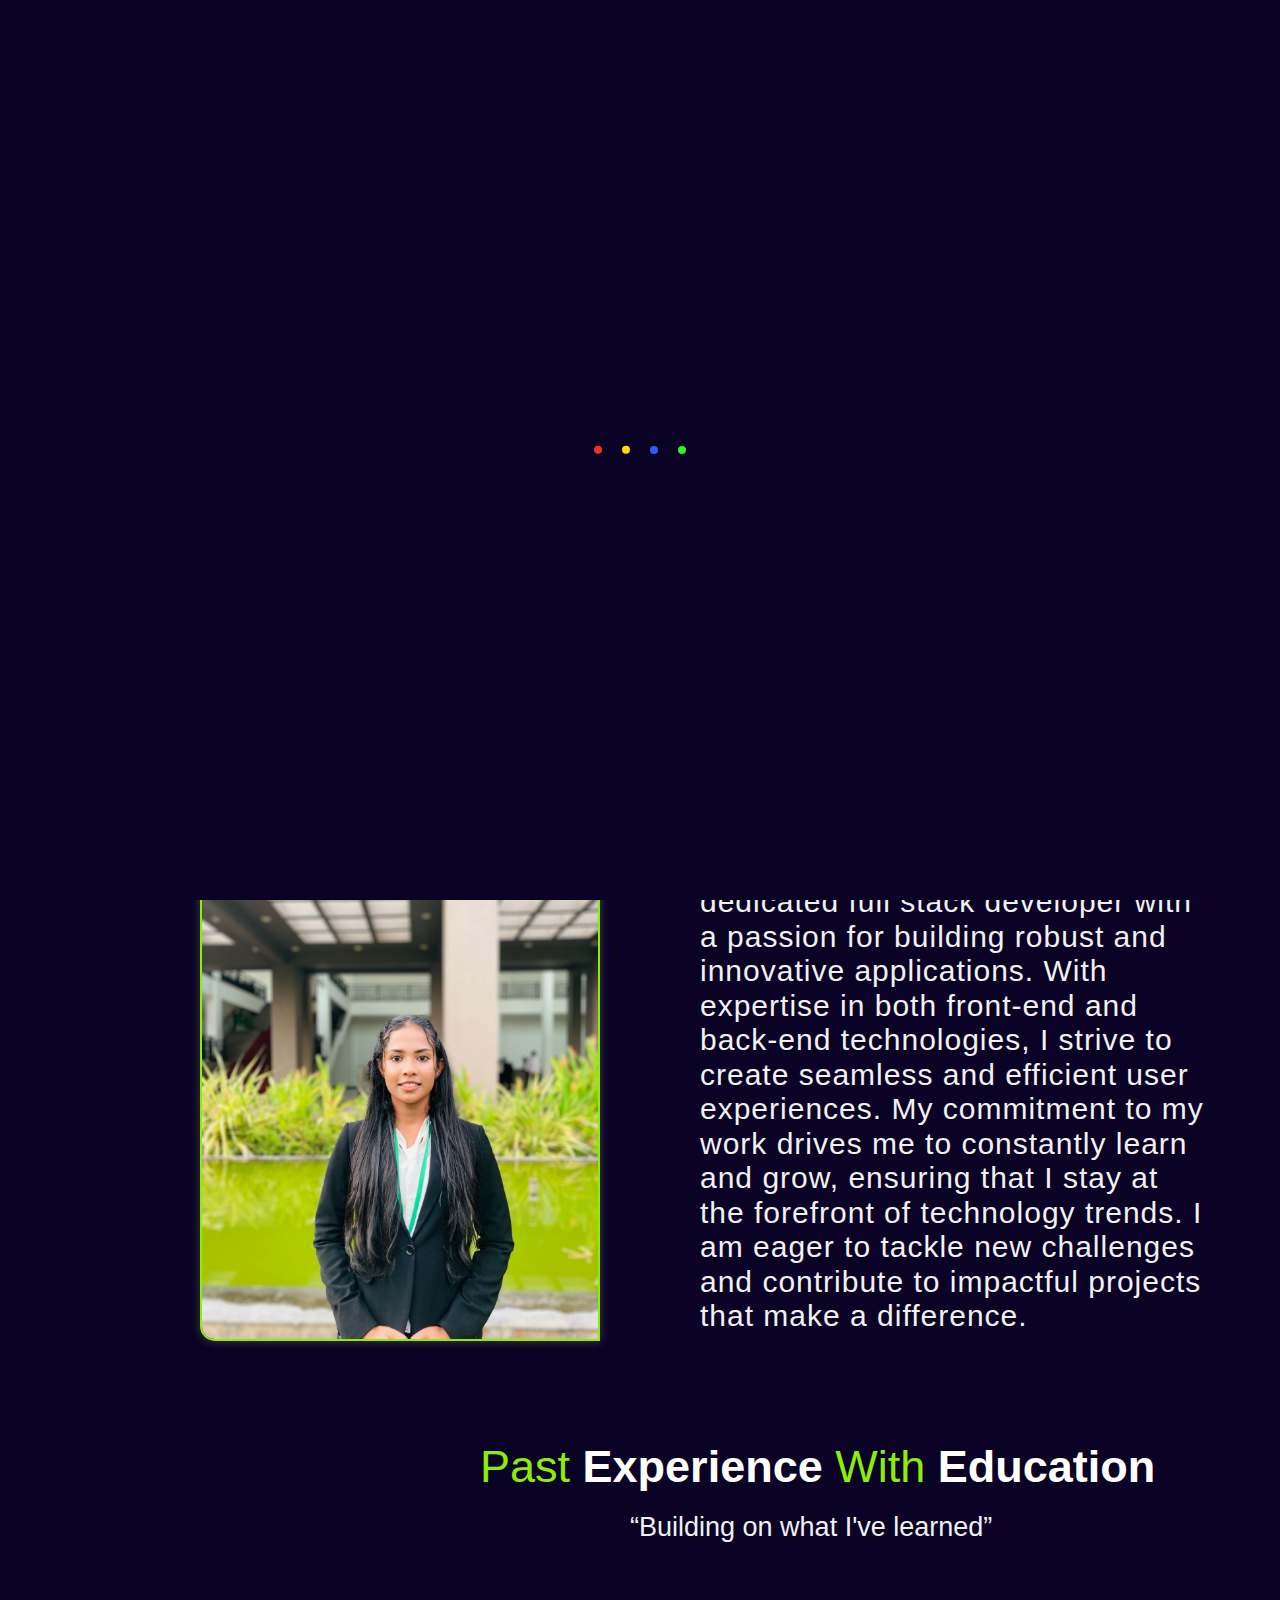
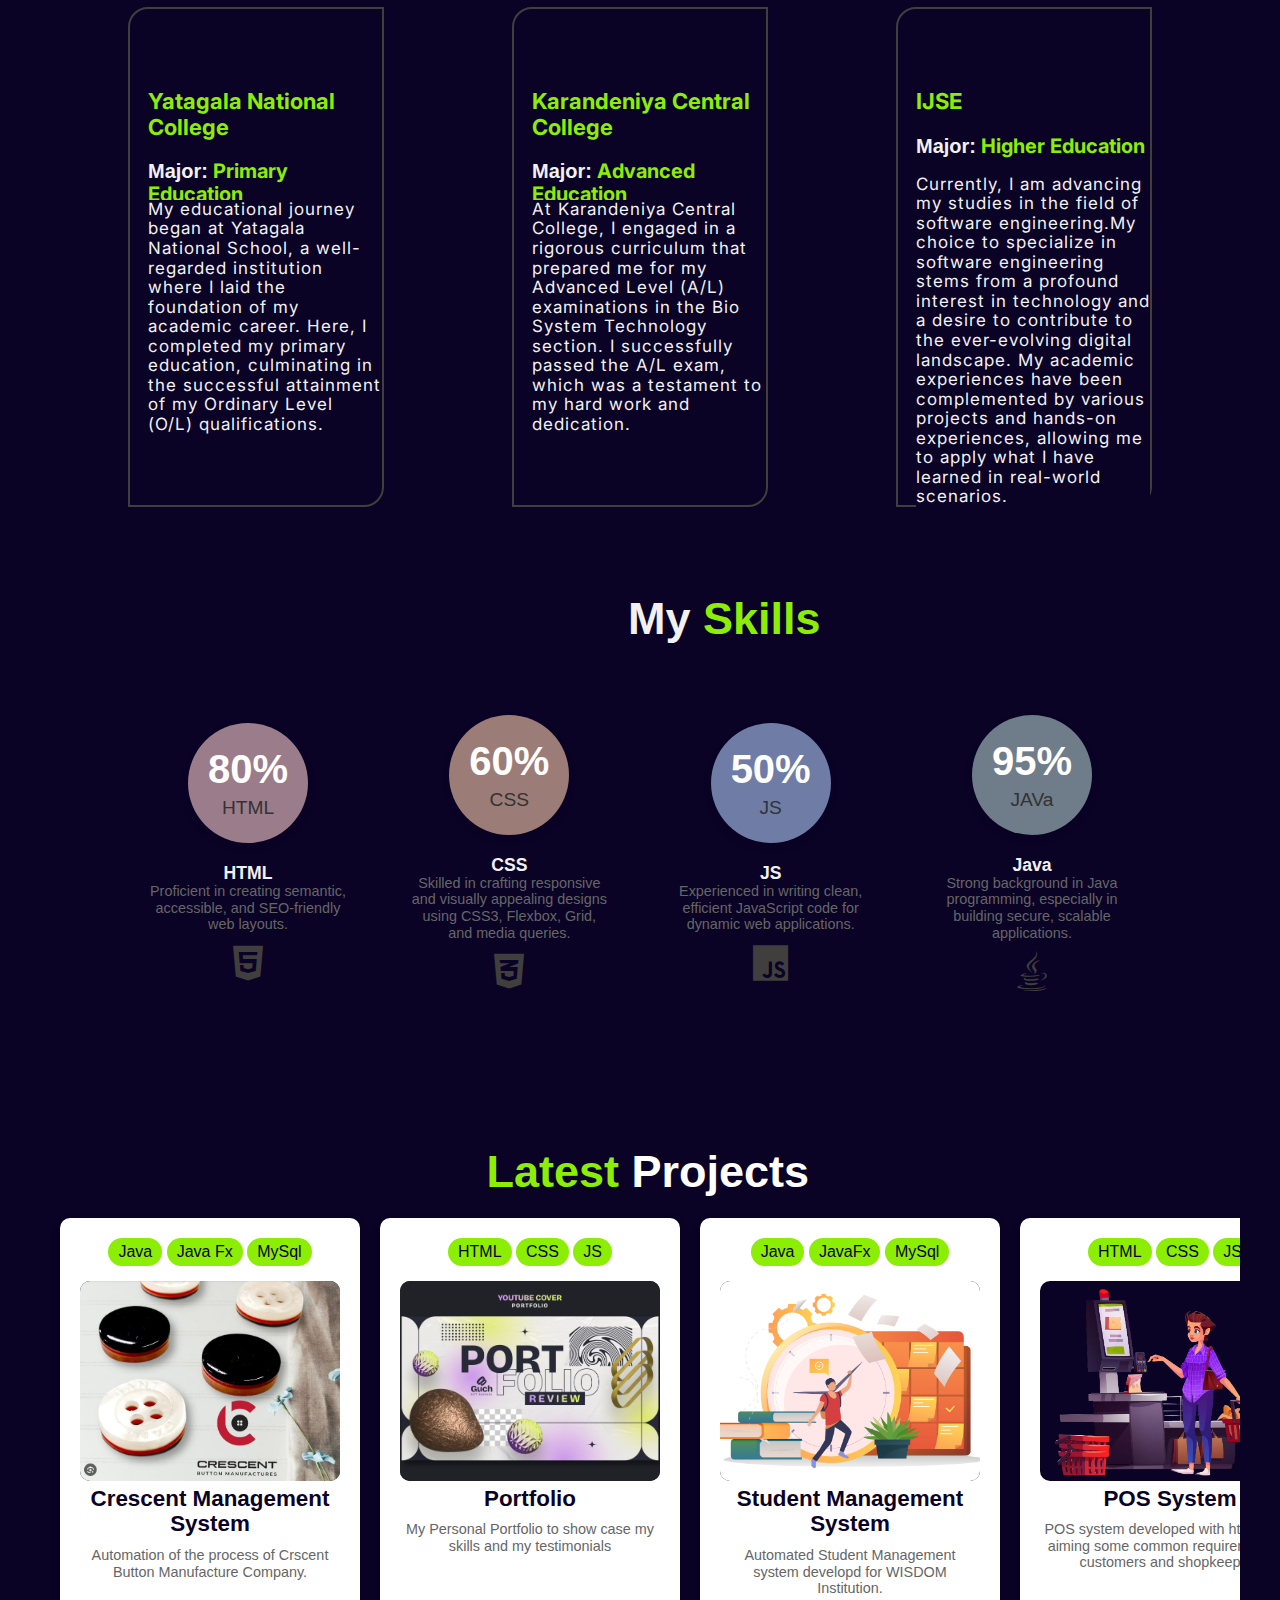
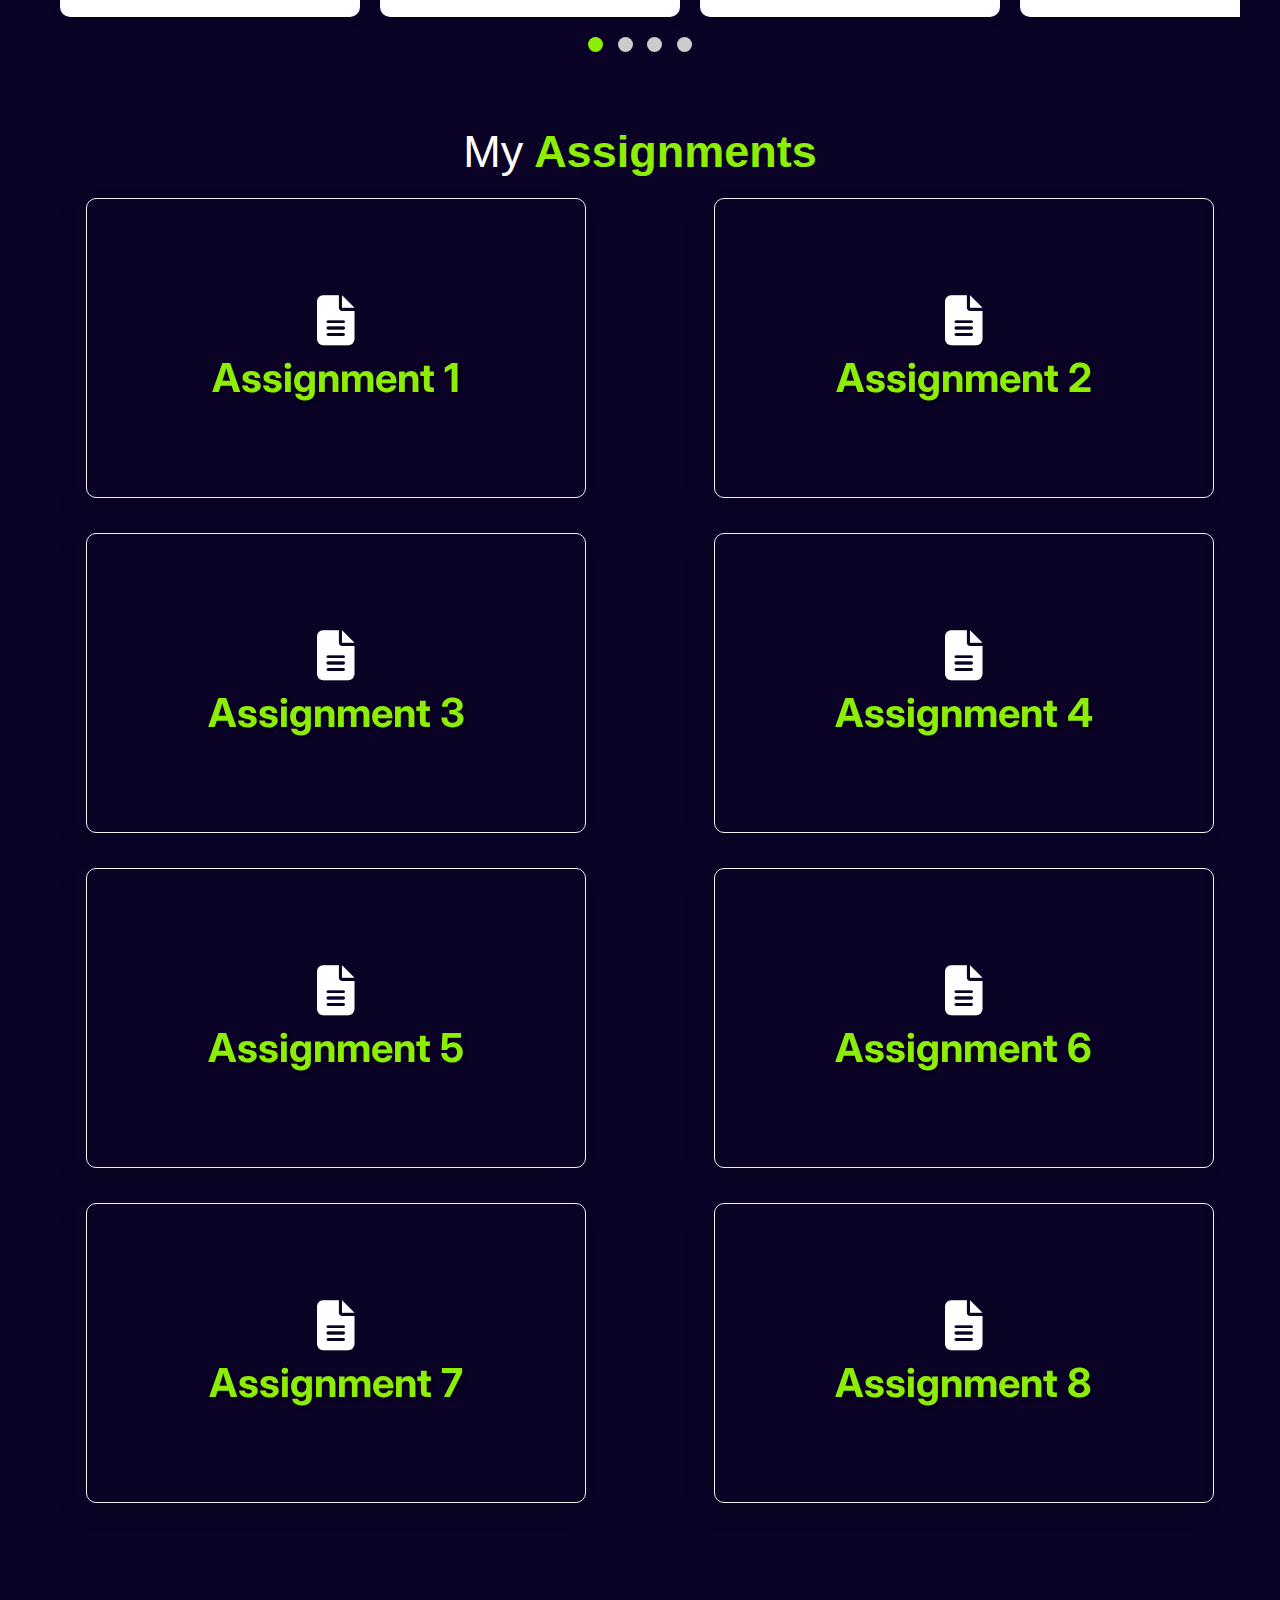
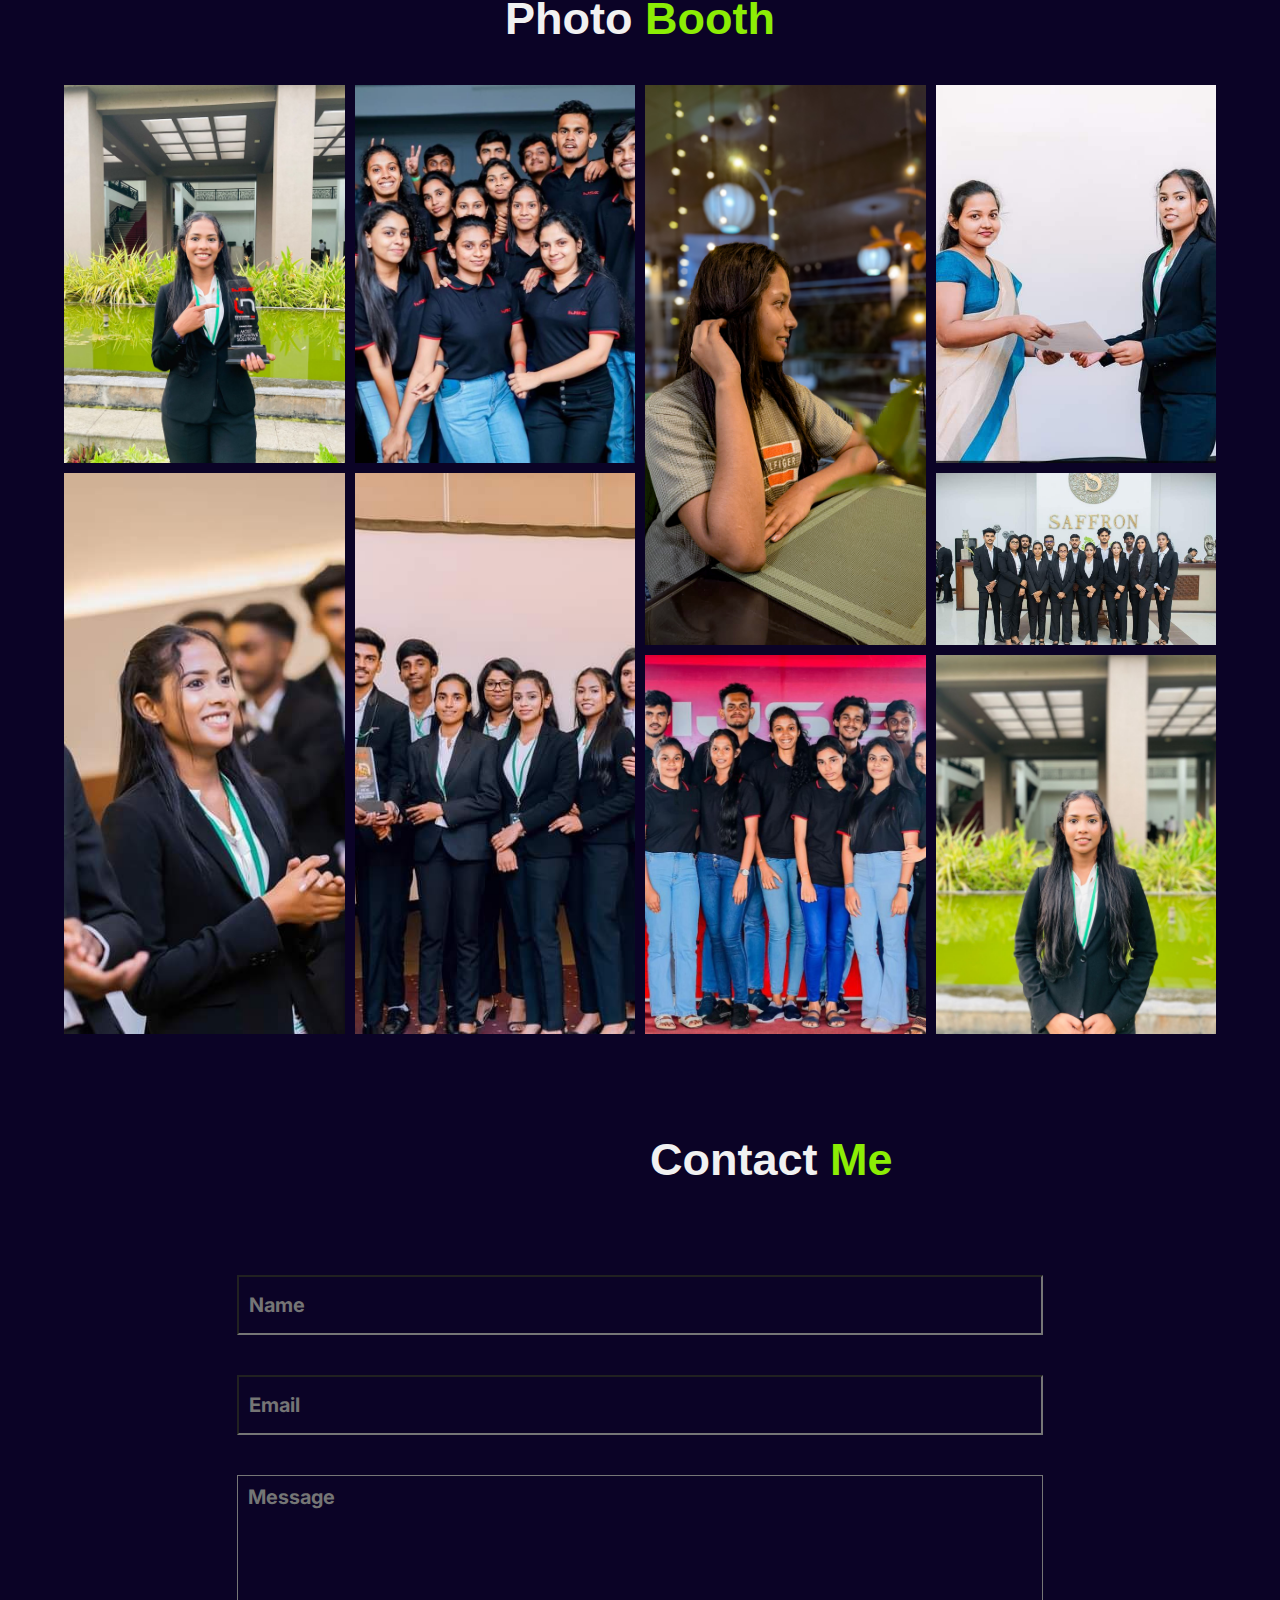
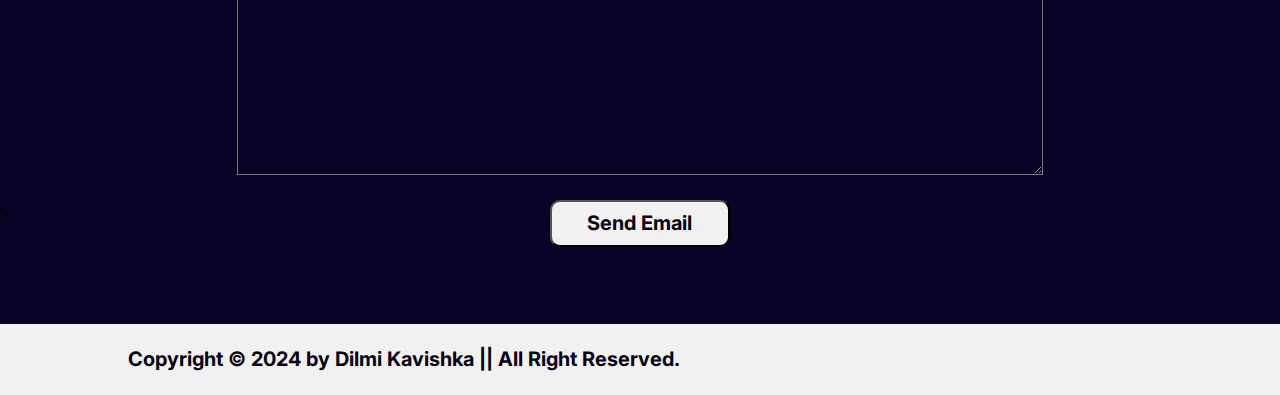
==== index.html @ 39e666c0 "Added to github link assignment 02 Assignment section" ====
<!DOCTYPE html>
<html lang="en">
<head>
    <meta charset="UTF-8">
    <title>Dilmi</title>
    <meta name="viewport" content="width=device-width, initial-scale=1.0">
    <meta name="theme-color" content="#333">
    <meta name="description" content="Portfolio">
    <meta name="keywords" content="Portfolio, dilmi, developer">
    <meta http-equiv="X-UA-Compatible" content="IE=edge">
    <link rel="stylesheet" href="./css/Style.css">
    <link rel="stylesheet" href="./css/Media.css">
    <link rel="stylesheet" href="./css/loader.css">
    <link rel="stylesheet" href="./css/normalize.css">
    <link href="https://unpkg.com/aos@2.3.1/dist/aos.css" rel="stylesheet">
    <link href="https://fonts.googleapis.com/css2?family=Inter:wght@400;700&display=swap" rel="stylesheet">
    <link rel="stylesheet" href="https://cdnjs.cloudflare.com/ajax/libs/font-awesome/6.4.2/css/all.min.css">
</head>
<body>

<div id="loader">

    <svg viewBox="0 0 240 240" height="240" width="240" class="pl">
        <circle
                stroke-linecap="round"
                stroke-dashoffset="-330"
                stroke-dasharray="0 660"
                stroke-width="20"
                stroke="#000"
                fill="none"
                r="105"
                cy="120"
                cx="120"
                class="pl__ring pl__ring--a"
        ></circle>
        <circle
                stroke-linecap="round"
                stroke-dashoffset="-110"
                stroke-dasharray="0 220"
                stroke-width="20"
                stroke="#000"
                fill="none"
                r="35"
                cy="120"
                cx="120"
                class="pl__ring pl__ring--b"
        ></circle>
        <circle
                stroke-linecap="round"
                stroke-dasharray="0 440"
                stroke-width="20"
                stroke="#000"
                fill="none"
                r="70"
                cy="120"
                cx="85"
                class="pl__ring pl__ring--c"
        ></circle>
        <circle
                stroke-linecap="round"
                stroke-dasharray="0 440"
                stroke-width="20"
                stroke="#000"
                fill="none"
                r="70"
                cy="120"
                cx="155"
                class="pl__ring pl__ring--d"
        ></circle>
    </svg>

</div>

<div class="content-wrapper" id="content-wrapper">
    <header>
        <i class="fas fa-bars hamburger" id="hamburger"></i>
        <div class="logo"><a href="#"><span>D</span>ilmi</a></div>
        <ul class="navList" id="navList">
            <li><a href="#hero">Home</a></li>
            <li><a href="#about">About me</a></li>
            <li><a href="#education">Education</a></li>
            <li><a href="#skills-section">Skills</a></li>
            <li><a href="#projects">Project</a></li>
            <li><a href="#assignments">Assignment</a></li>
            <li><a href="#gallery">Gallery</a></li>
            <li><a href="#contact">Contact me</a></li>
            <i class='bx bxs-moon' id="icon"></i>
        </ul>
    </header>

    <!--hero section-->
    <section id="hero">
        <div id="middleLineHero"></div>
        <h2 id="HeroStarter">Full Stack <span style="color: #F1F1F1">D</span>eveloper</h2>
        <p id="HeroPara">"Freelance Developer specializing in StandAlone,Web, Mobile, Design."</p>
        <p id="HeroPara3">Specializing in StandAlone,Web, Mobile, Design.</p>

        <p id="HeroPara2">Ux Ui Developer</p>
        <div id="HeroPicture">
            <img src="assets/image/pic1.jpg" id="imagefitHero">
        </div>
    </section>

    <!--about section-->
    <section id="about">
        <div id="aboutStarter">
            <h2>About <span id="bold-text">Me</span></h2>
        </div>
        <div id="aboutPicture">
            <img src="assets/image/pic1.jpg" alt="About Picture">
        </div>
        <div id="aboutParagraph">
            <p>It's me,<span style="color: #8CED05"> Dilmi Kavishka</span>, and I am a dedicated
                full stack developer with a passion for building
                robust and innovative applications. With expertise
                in both front-end and back-end technologies, I strive
                to create seamless and efficient user experiences.
                My commitment to my work drives me to constantly
                learn and grow, ensuring that I stay at the forefront
                of technology trends. I am eager to tackle new
                challenges and contribute to impactful projects
                that make a difference.</p>
        </div>
    </section>

    <!--education section-->
    <section id="education">
        <div id="educationStarter">
            <h2>
                <span class="educationTopic" style="color: #8ced05">Past</span>
                <span class="bounce">Experience</span>
                <span class="educationTopic" style="color: #8ced05">With</span>
                <span class="bounce">Education</span>
            </h2>
        </div>
        <div id="educationStarterDown"><h2 style="font-weight: lighter">“Building on what I've learned”</h2></div>


        <div id="containerEdu">
            <div class="EducationContainer">
                <h3 class="uniNameEdu">Yatagala National College</h3>
                <p  class="uniMajorEdu"><span class="uniMajorCat">Major:</span> Primary Education</p>
                <p  class="uniDescEdu">My educational journey began at Yatagala National School, a well-regarded institution where I laid the foundation of my academic career. Here, I completed my primary education, culminating in the successful attainment of my Ordinary Level (O/L) qualifications. </p>

            </div>
            <div class="EducationContainer">
                <h3 class="uniNameEdu">Karandeniya Central College</h3>
                <p  class="uniMajorEdu"><span class="uniMajorCat">Major:</span> Advanced Education</p>
                <p  class="uniDescEdu">At Karandeniya Central College, I engaged in a rigorous curriculum that prepared me for my Advanced Level (A/L) examinations in the Bio System Technology section. I successfully passed the A/L exam, which was a testament to my hard work and dedication.</p>

            </div>
            <div class="EducationContainer">
                <h3 class="uniNameEdu">IJSE</h3>
                <p  class="uniMajorEdu"><span class="uniMajorCat">Major:</span> Higher Education</p>
                <p  class="uniDescEdu">Currently, I am advancing my studies in the field of software engineering.My choice to specialize
                    in software engineering stems from a profound interest in technology and a desire to contribute to the ever-evolving digital landscape.
                    My academic experiences have been complemented by various projects and hands-on experiences, allowing me to apply what I have learned in real-world scenarios. </p>

            </div>
        </div>
    </section>

    <!--skills section-->
    <section id="skills-section">
        <div id="skillsStarter">
            <h2>My <span style="color: #8ced05">Skills</span></h2>
        </div>
        <div class="skills-container">
            <!-- Skill 1 -->
            <div class="skill-item">
                <div class="circle">
                    <span>80%</span>
                    <p>HTML</p>
                </div>
                <div class="skill-content">
                    <h4>HTML</h4>
                    <p>Proficient in creating semantic, accessible, and SEO-friendly web layouts.</p>
                    <i class="fa-brands fa-html5 html"></i>
                </div>
            </div>

            <!-- Skill 2 -->
            <div class="skill-item">
                <div class="circle">
                    <span>60%</span>
                    <p>CSS</p>
                </div>
                <div class="skill-content">
                    <h4>CSS</h4>
                    <p>Skilled in crafting responsive and visually appealing designs using CSS3, Flexbox, Grid, and media queries.</p>

                    <i class="fa-brands fa-css3-alt css"></i>
                </div>
            </div>

            <!-- Skill 3 -->
            <div class="skill-item">
                <div class="circle">
                    <span>50%</span>
                    <p>JS</p>
                </div>
                <div class="skill-content">
                    <h4>JS</h4>
                    <p>Experienced in writing clean, efficient JavaScript code for dynamic web applications.</p>

                    <i class="fa-brands fa-js jvs"></i>
                </div>
            </div>

            <!-- Skill 4 -->
            <div class="skill-item">
                <div class="circle">
                    <span>95%</span>
                    <p>JAVa</p>
                </div>
                <div class="skill-content">
                    <h4>Java</h4>
                    <p>Strong background in Java programming, especially in building secure, scalable applications.</p>
                    <i class="fa-brands fa-java java"></i>
                </div>
            </div>
        </div>
    </section>

    <!--project section-->
    <section id="projects">
        <div id="projectStarter">
            <h2>Latest <span>Projects</span></h2>
        </div>
        <div class="slider-container">
            <div class="slider">
                <div class="project-card">
                    <span class="tech-label">Java</span>
                    <span class="tech-label">Java Fx</span>
                    <span class="tech-label">MySql</span>
                    <img src="assets/image/Screenshot%202024-07-21%20020853.png" alt="Solstice Website" class="project-image">
                    <h3 class="project-title">Crescent Management System</h3>
                    <p class="project-description">Automation of the process of Crscent Button Manufacture Company.</p>
                    <a href="https://github.com/dilmikavishka/Final-project-convert-Layered.git"><i class="fa-solid fa-arrow-up-right-from-square project-link"></i></a>
                </div>
                <div class="project-card">
                    <span class="tech-label">HTML</span>
                    <span class="tech-label">CSS</span>
                    <span class="tech-label">JS</span>
                    <img src="assets/image/138231754_10355327.jpg" alt="Another Project" class="project-image">
                    <h3 class="project-title">Portfolio</h3>
                    <p class="project-description">My Personal Portfolio to show case my skills and my testimonials</p>
                    <a href="https://github.com/dilmikavishka/Portfolio.git"><i class="fa-solid fa-arrow-up-right-from-square project-link"></i></a>
                </div>
                <div class="project-card">
                    <span class="tech-label">Java</span>
                    <span class="tech-label">JavaFx</span>
                    <span class="tech-label">MySql</span>
                    <img src="assets/image/6163220_2538.jpg" alt="Another Project" class="project-image">
                    <h3 class="project-title">Student Management System</h3>
                    <p class="project-description">Automated Student Management system developd for WISDOM Institution.</p>
                    <a href="#"><i class="fa-solid fa-arrow-up-right-from-square project-link"></i></a>
                </div>
                <div class="project-card">
                    <span class="tech-label">HTML</span>
                    <span class="tech-label">CSS</span>
                    <span class="tech-label">JS</span>
                    <img src="assets/image/rb_30537.png" alt="Another Project" class="project-image">
                    <h3 class="project-title">POS System</h3>
                    <p class="project-description">POS system developed with html,css,js aiming some common requirements of customers and shopkeepers</p>
                    <a href="https://github.com/dilmikavishka/My-Pos-System.git"><i class="fa-solid fa-arrow-up-right-from-square project-link"></i></a>
                </div>
                <div class="project-card">
                    <span class="tech-label">Java</span>
                    <span class="tech-label">OOP Concepts</span>
                    <img src="assets/image/23179804_6723717.jpg" alt="Another Project" class="project-image">
                    <h3 class="project-title">Connect 4</h3>
                    <p class="project-description">Interactive game developed using based on Min Max algorithm that widly used in board games.</p>
                    <a href="https://github.com/dilmikavishka/connect-four-game-assignment.git"><i class="fa-solid fa-arrow-up-right-from-square project-link"></i></a>
                </div>

            </div>

            <!-- Dots for navigation -->
            <div class="dots-container">
                <span class="dot" data-index="0"></span>
                <span class="dot" data-index="1"></span>
                <span class="dot" data-index="2"></span>
                <span class="dot" data-index="3"></span>
            </div>
        </div>
    </section>

    <!--assignment section-->
    <section id="assignments">
        <div id="assignmentStarter">
            <h2><span style="font-weight: normal">My</span> <span style="color: #8ced05">Assignments</span></h2>
        </div>

        <div class="assignments-container">
            <div class="assignment-card">
                <div class="card-inner">
                    <div class="card-front">
                        <i class="fa fa-file-alt icon-assignment"></i>
                        <h3 class="Title-Assignment">Assignment 1</h3>
                    </div>
                    <div class="card-back">
                        <p class="Description-Assignment">Designing part of this portfolio website. Create the requirement Document, Site map, Wireframe and Mockup of this website.</p>
                        <a href="https://github.com/dilmikavishka/Assignment-01.git" class="link-Assignment" target="_blank">View On Glucon</a>
                        <i class="fas fa-eye icon-back"></i>
                    </div>
                </div>
            </div>
            <div class="assignment-card">
                <div class="card-inner">
                    <div class="card-front">
                        <i class="fa fa-file-alt icon-assignment"></i>
                        <h3 class="Title-Assignment">Assignment 2</h3>
                    </div>
                    <div class="card-back">
                        <p class="Description-Assignment"> Build the structure of this portfolio website using HTML.
                        </p>
                        <a href="https://github.com/dilmikavishka/My-Portfolio-Structure.git" class="link-Assignment" target="_blank">View On Github</a>
                        <i class="fas fa-eye icon-back"></i>
                    </div>
                </div>
            </div>
            <div class="assignment-card">
                <div class="card-inner">
                    <div class="card-front">
                        <i class="fa fa-file-alt icon-assignment"></i>
                        <h3 class="Title-Assignment">Assignment 3</h3>
                    </div>
                    <div class="card-back">
                        <p class="Description-Assignment">The assignment that based on css styling and positioning. There are 6 cases in this assignment.</p>
                        <a href="assignments/assignment_03_cases.html" class="link-Assignment" target="_blank">View Cases</a>
                        <i class="fas fa-eye icon-back"></i>
                    </div>
                </div>
            </div>
            <div class="assignment-card">
                <div class="card-inner">
                    <div class="card-front">
                        <i class="fa fa-file-alt icon-assignment"></i>
                        <h3 class="Title-Assignment">Assignment 4</h3>
                    </div>
                    <div class="card-back">

                        <p class="Description-Assignment">The assignment that based on css animation. There are 6 cases in this assignment.</p>
                        <a href="assignments/assignment_04_cases.html" class="link-Assignment" target="_blank">View Cases</a>
                        <i class="fas fa-eye icon-back"></i>
                    </div>
                </div>
            </div>
            <div class="assignment-card">
                <div class="card-inner">
                    <div class="card-front">
                        <i class="fa fa-file-alt icon-assignment"></i>
                        <h3 class="Title-Assignment">Assignment 5</h3>
                    </div>
                    <div class="card-back">
                        <p class="Description-Assignment">Styles this portfolio website using CSS.</p>
                        <a href="#" class="link-Assignment" target="_blank">View On Github</a>
                        <i class="fas fa-eye icon-back"></i>
                    </div>
                </div>
            </div>
            <div class="assignment-card">
                <div class="card-inner">
                    <div class="card-front">
                        <i class="fa fa-file-alt icon-assignment"></i>
                        <h3 class="Title-Assignment">Assignment 6</h3>
                    </div>
                    <div class="card-back">
                        <p class="Description-Assignment">This POS solution combines user-friendly interfaces with powerful backend capabilities, providing a seamless and efficient sales process.</p>
                        <a href="#" class="link-Assignment" target="_blank">View On Github</a>
                        <i class="fas fa-eye icon-back"></i>
                    </div>
                </div>
            </div>
            <div class="assignment-card">
                <div class="card-inner">
                    <div class="card-front">
                        <i class="fa fa-file-alt icon-assignment"></i>
                        <h3 class="Title-Assignment">Assignment 7</h3>
                    </div>
                    <div class="card-back">
                        <p class="Description-Assignment">This POS solution combines user-friendly interfaces with powerful backend capabilities, providing a seamless and efficient sales process.</p>
                        <a href="#" class="link-Assignment" target="_blank">View On Github</a>
                        <i class="fas fa-eye icon-back"></i>
                    </div>
                </div>
            </div>
            <div class="assignment-card">
                <div class="card-inner">
                    <div class="card-front">
                        <i class="fa fa-file-alt icon-assignment"></i>
                        <h3 class="Title-Assignment">Assignment 8</h3>
                    </div>
                    <div class="card-back">
                        <p class="Description-Assignment">The assignment that based on js animation. There are 2 cases in this assignment</p>
                        <a href="assignments/assignment_8_cases.html" class="link-Assignment" target="_blank">View Cases</a>
                        <i class="fas fa-eye icon-back"></i>
                    </div>
                </div>
            </div>

        </div>
    </section>

    <!--gallery section-->
    <section id="gallery">
        <div id="galleryStarter">
            <h2><span style="color: #F1F1F1">Photo</span> Booth</h2>
        </div>

        <div class="gallery-grid">
            <div class="gallery-item">
                <img src="assets/image/pic2.jpg" alt="Gallery Image 1">
            </div>
            <div class="gallery-item wide">
                <img src="assets/image/gr2.jpg" alt="Gallery Image 2">
            </div>
            <div class="gallery-item tall">
                <img src="assets/image/WhatsApp%20Image%202024-07-19%20at%2010.55%20copy.jpg" alt="Gallery Image 3">
            </div>
            <div class="gallery-item">
                <img src="assets/image/4.jpg" alt="Gallery Image 4">
            </div>
            <div class="gallery-item tall">
                <img src="assets/image/gr5.jpg" alt="Gallery Image 3">
            </div>
            <div class="gallery-item tall">
                <img src="assets/image/gr3.jpg" alt="Gallery Image 6">
            </div>
            <div class="gallery-item wide">
                <img src="assets/image/5.jpg" alt="Gallery Image 5">
            </div>
            <div class="gallery-item">
                <img src="assets/image/gr1.jpg" alt="Gallery Image 7">
            </div>
            <div class="gallery-item wide">
                <img src="assets/image/pic1.jpg" alt="Gallery Image 8">
            </div>
        </div>
    </section>

    <!--contact me-->
    <section id="contact">
        <div id="contactMeStarter">
            <h2>Contact <span style="color: #8ced05">Me</span></h2>
        </div>
        <div id="contactMeForm">
            <form action="">
                <input type="text" id="name-Contactme" name="name" placeholder="Name" required>
                <input type="email" id="email-Contactme" name="email" placeholder="Email" required>
                <textarea id="message" name="message" placeholder="Message" required></textarea>
                <button type="submit" id="contact-submit">Send Email</button>
            </form>
        </div>
    </section>

    <!--footer-->>
    <footer>
        <p>Copyright &copy; 2024 by Dilmi Kavishka || All Right Reserved.</p>
    </footer>

</div>


<script>
    document.getElementById('hamburger').addEventListener('click', function() {
        document.getElementById('navList').classList.toggle('active');
    });


    const galleryItems = document.querySelectorAll('.gallery-item img');
    const lightbox = document.getElementById('lightbox');
    const lightboxImg = document.getElementById('lightbox-img');
    const closeBtn = document.querySelector('.close');

    galleryItems.forEach(item => {
        item.addEventListener('click', () => {
            lightbox.style.display = 'flex';
            lightboxImg.src = item.src;
        });
    });


    window.addEventListener("load", () => {
        setTimeout(() => {
            $("#loader").fadeOut("slow", function() {
                $("#content-wrapper").fadeIn("slow");
            });
        }, 1700);
    });


    window.onload = () => {
        console.log("B");
    };

    document.addEventListener("DOMContentLoaded", () => {
        console.log("A");
    });

</script>
<script type="module" src="lib/slider.js"></script>
<script src="lib/jquery.min.js"></script>
<script src="https://unpkg.com/aos@2.3.1/dist/aos.js"></script>
</body>
</html>
---- css/Style.css ----
* {
            margin: 0;
            padding: 0;
            box-sizing: border-box;
            font-family: 'poppins', sans-serif;
            scroll-behavior: smooth;
            list-style-type: none;
            text-decoration: none;
            /*background-color: #09012c;*/
            background-color: #0b0326;
            /*overflow-x: hidden !important;*/
            /*background-color: #03000F;*/
            /*overflow-x: hidden;*/

        }

        html {
            overflow-x: hidden;
        }

        section, div, img {
            max-width: 100%;
        }

        section {
            scroll-margin-top: 100px;
        }


        #hamburger{
            display: none;
        }

        header {
            position: fixed;
            top: 0;
            left: 0;
            z-index: 1000;
            border-bottom: 1px solid transparent;
            display: flex;
            justify-content: space-between;
            align-items: center;
            width: 100%;
            padding: 20px 10%;
        }

        header.sticky {
            background: whitesmoke;
            border-bottom: 1px solid whitesmoke;
            padding: 12px 10%;
        }

        .logo {
            font-size: 26px;
            font-weight: 700;
            letter-spacing: 1px;
        }

        .logo a {
            text-decoration: none;
            color: #8CED05;
        }

        span {
            color: white;
        }

        .navList {
            display: flex;
        }

        #icon {
            font-size: 2.5rem;
            margin-left: 40px;
            cursor: pointer;
        }

        .hamburger {
            display: none;
            font-size: 2rem;
            cursor: pointer;
            color: #8CED05;
        }

        .navList a {
            display: inline-block;
            color: whitesmoke;
            font-weight: 500;
            padding: 10px 20px;
            font-size: 1.2rem;
            animation: slideAnimation 1s ease forwards;
            /*animation-delay: calc(.3s * var(--i));*/
            opacity: 0;
        }

        @keyframes slideAnimation {
            0% {
                opacity: 0;
                transform: translateY(100px);
            }

            100% {
                opacity: 1;
                transform: translateY(0);
            }
        }

        /*<!--hero section-->*/
        #HeroStarter {
            position: relative;
            font-family: "Inter", sans-serif;
            font-size: 120px;
            color: #8CED05;
            margin-top: 16%;
            left: 50%;
            transform: translateX(-50%);
            text-align: center;
            display: inline-block;
            width: 100%;
            height: 200px;
            overflow: hidden;
            white-space: nowrap;
            box-sizing: border-box;
            animation: typing 7s ease-in-out infinite;
        }

        @keyframes typing {
            from {
                width: 0;
            }
            to {
                width: 100%;
            }
        }

        #HeroPara{
            position: relative;
            font-family: "Inter", sans-serif;
            font-size: 32px;
            font-weight: bold;
            color: #F1F1F1;
            width: 100%;
            margin-left: auto;
            margin-right: auto;
            text-align: center;
            margin-top: 1%;
        }

        #HeroPara2{
            display: none;
        }

        #HeroPara3{
            display: none ;
        }

        #HeroPicture {
            display: none;
            left: auto;
            right: auto;
            align-items: center;
            justify-content: center;
            width: 200px;
            height: 200px;
            border: 5px solid #8CED05;
            position: absolute;
            border-radius: 50%;
            overflow: hidden;
            animation: subtleHeartbeat 10s infinite;
        }

        #imagefitHero {
            width: 100%;
            height: 100%;
            object-fit: cover;
            position: absolute;
            top: 0;
            left: 0;
        }

        #middleLineHero{
            display: none;
            position: absolute;
            top: 55%;
            width: 100%;
            height: 2px;
            background-color: #8CED05;
        }

        /*about section*/
        #aboutStarter {
            position: relative;
            color: #8CED05;
            font-family: "Inter", sans-serif;
            font-weight: normal;
            font-size: 30px;
            margin-top: 250px;
            margin-left: 700px;
        }


        #bold-text {
            color: #F1F1F1;
            font-weight: bold;
            display: inline-block;
            animation: shake 4s ease-in-out infinite;
        }

        @keyframes shake {
            0% { transform: translateX(0); }
            25% { transform: translateX(-5px); }
            50% { transform: translateX(5px); }
            75% { transform: translateX(-5px); }
            100% { transform: translateX(0); }
        }

        #aboutPicture {
            margin-top: 80px;
            margin-left: 200px;
            border-radius: 0px 15px 0px 15px;
            width: 400px;
            height: 500px;
            border: 2px solid #8CED05;
            box-shadow: 0 0 10px #413e3e;
            overflow: hidden;
        }

        #aboutPicture img {
            width: 100%;
            height: 100%;
            object-fit: cover;
        }

        #aboutParagraph{
            position: absolute;
            font-family: "Inter", sans-serif;
            color: #F1F1F1;
            font-size: 30px;
            letter-spacing: 1px;
            width: 40% ;
            margin-top: -490px;
            margin-left: 700px;
        }




        /*education section*/
        #educationStarter {
            position: relative;
            color: #8CED05;
            font-family: "Inter", sans-serif;
            font-weight: normal;
            font-size: 30px;
            margin-top: 100px;
            margin-left: 480px;
            align-items: center;
        }

        #educationStarterDown{
            position: relative;
            color: #F1F1F1;
            font-family: "Roboto", sans-serif !important;
            font-size: 18px;
            margin-left: 630px;
            margin-top: 20px;
        }

        .educationTopic {
            color: #F1F1F1;
            font-weight: lighter;
        }

        .bounce {
            display: inline-block;
            animation: bounce 3s infinite;
        }

        @keyframes bounce {
            0%, 20%, 50%, 80%, 100% {
                transform: translateY(0);
            }
            40% {
                transform: translateY(-6px);
            }
            60% {
                transform: translateY(-1px);
            }
        }


        #containerEdu {
            display: flex;
        }

        .EducationContainer {
            position: relative;
            color: #F1F1F1;
            border: 2px solid #413e3e;
            width: 20%;
            height: 500px;
            border-radius: 20px 0px 20px 0px;
            margin-top: 5%;
            margin-left: 10%;
            transition: transform 1s ease, border-color 0.3s ease;
        }

        .EducationContainer:hover {
            transform: scale(1.05);
            border-color: #6b6b6b;
            border-radius: 0px 20px 0px 20px;
        }

        .uniNameEdu{
            position: relative;
            color: #8CED05;
            font-family: "Inter", sans-serif;
            font-weight: bold;
            font-size: 22px;
            margin-top: 80px;
            margin-left: 18px;
        }

        .uniMajorCat{
            color: #F1F1F1;
        }

        .uniMajorEdu{
            position: absolute;
            color: #8CED05;
            font-family: "Inter", sans-serif;
            font-weight: bold;
            font-size: 20px;
            margin-top: 20px;
            margin-left: 18px;
        }

        .uniDescEdu{
            position: absolute;
            color: #F1F1F1;
            font-family: "Inter", sans-serif;
            font-weight: normal;
            font-size: 17px;
            margin-top: 60px;
            margin-left: 18px;
            letter-spacing: 1px;

        }

        /*project section*/

        #projectStarter {
            position: relative;
            font-family: "Inter", sans-serif;
            font-size: 30px;
            color: #8CED05;
            margin-top: 8%;
            left: 38%;
        }

        .slider-container {
            position: relative;
            max-width: 1200px;
            margin: 0 auto;
            padding: 20px;
            overflow: hidden;
        }

        .slider {
            display: flex;
            gap: 20px;
            transition: transform 0.4s ease-in-out;
        }


        .project-card {
            background-color: white;
            border-radius: 10px;
            box-shadow: 0px 4px 12px rgba(0, 0, 0, 0.1);
            padding: 20px;
            min-width: 280px;
            max-width: 300px;
            text-align: center;
            flex-shrink: 0;
            perspective: 1000px;
            transition: transform 0.5s ease, box-shadow 0.5s ease;
            position: relative;
        }

        .project-card:hover {
            transform: translateY(-10px) rotateX(5deg) rotateY(5deg);
            box-shadow: 0 15px 30px rgba(0, 0, 0, 0.3);
        }


        .project-image {
            width: 100%;
            height: 200px;
            object-fit: cover;
            border-radius: 10px;
            transition: transform 0.3s ease;
        }


        .tech-label {
            background-color: #8ced05;
            color: #0b0326;
            padding: 5px 10px;
            border-radius: 20px;
            display: inline-block;
            margin-bottom: 15px;
            transition: background-color 0.3s ease;
        }

        .project-card:hover .tech-label {
            background-color: #7bda05;
        }

        .project-title {
            background-color: transparent;
            font-size: 1.4rem;
            margin-bottom: 10px;
            color: #0b0326;
            transition: color 0.3s ease;
        }

        .project-description {
            background-color: transparent;
            color: #666;
            font-size: 0.9rem;
            transition: color 0.3s ease;
        }

        .project-card:hover .tech-label,
        .project-card:hover .project-title,
        .project-card:hover .project-description,
        .project-card:hover .project-image {
            filter: blur(5px);
            transition: filter 0.3s ease;

        }

        .project-link {
            display: none !important;
        }

        .project-card:hover .project-link {
            display: block !important;
            background-color: transparent;
            position: absolute;
            top: 50%;
            left: 50%;
            transform: translate(-50%, -50%);
            font-size: 2rem;
            z-index: 10;
            color: #0b0326;
            text-decoration: none;
            transition: opacity 0.3s ease;
        }


        .dots-container {
            text-align: center;
            margin-top: 20px;
        }

        .dot {
            height: 15px;
            width: 15px;
            background-color: #ccc;
            border-radius: 50%;
            display: inline-block;
            margin: 0 5px;
            cursor: pointer;
            transition: background-color 0.3s;
        }

        .dot.active {
            background-color: #8ced05;
        }


        .slider-container {
            overflow: hidden;
        }

        .slider {
            display: flex;
            transition: transform 0.5s ease-in-out;
        }





        #skillsStarter{
            position: relative;
            color: #F1F1F1;
            font-family: "Inter", sans-serif;
            font-weight: normal;
            font-size: 30px;
            margin-top: 10px;
            margin-left: 480px;
            align-items: center;
        }

        #skills-section {
            color: #F1F1F1;
            font-family: "Inter", sans-serif;
            font-size: 30px;
            margin-top: 2%;
            margin-left: 10%;
            width: 80%;
            padding: 50px 20px;
            background-color: transparent;
        }

        .skills-container {
            margin-top: 70px;
            display: flex;
            justify-content: space-between;
            align-items: center;
            gap: 20px;
            flex-wrap: wrap;
        }

        .skill-item {
            display: flex;
            flex-direction: column;
            align-items: center;
            text-align: center;
            position: relative;
        }

        .skill-item::after {
            content: "";
            position: absolute;
            top: 50%;
            right: -50px;
            width: 80px;
            height: 2px;
            background-color: transparent;
            z-index: -1;
        }

        .skill-item:last-child::after {
            display: none;
        }

        .circle {
            width: 120px;
            height: 120px;
            background-color: transparent;
            border-radius: 50%;
            display: flex;
            flex-direction: column;
            justify-content: center;
            align-items: center;
            position: relative;
            font-family: Arial, sans-serif;
            font-size: 1.2rem;
            color: #333;
            box-shadow: 0 4px 8px rgba(0, 0, 0, 0.1);
        }

        .circle span {
            background-color: transparent;
            font-size: 2.5rem;
            font-weight: bold;
        }

        .circle p {
            background-color: transparent;
            margin-top: 5px;
        }


        .skill-content {
            margin-top: 20px;
        }

        .skill-content h4 {
            font-size: 1.1rem;
            color: #F1F1F1;
            background-color: transparent;
        }

        .skill-content p {
            font-size: 0.9rem;
            color: #666;
            max-width: 200px;
        }

        .skill-content i {
            font-size: 2.5rem;
            color: #333;
            margin-top: 10px;
        }


        .skill-item:nth-child(1) .circle {
            background-color: rgba(252, 205, 205, 0.6);
        }

        .skill-item:nth-child(2) .circle {
            background-color: rgba(252, 205, 174, 0.6);
        }

        .skill-item:nth-child(3) .circle {
            background-color: rgba(179, 205, 252, 0.6);
        }

        .skill-item:nth-child(4) .circle {
            background-color: rgba(179, 205, 205, 0.6);
        }

        .skill-content>i{
            cursor: pointer;
            color: #413e3e;
        }

        .html:hover{
            color: #DD4B25;
            transition: color 0.6s ease-in-out;
        }

        .css:hover{
            color: #2862E9;
            transition: color 0.6s ease-in-out;
        }

        .jvs:hover{
            color: #F7E025;
            transition: color 0.6s ease-in-out;
        }
        .java:hover{
            color: #DD4B25;
            transition: color 0.6s ease-in-out;
        }

        @media (max-width: 768px) {
            .skills-container {
                flex-direction: column;
                gap: 40px;
            }

            .skill-item::after {
                display: none;
            }
        }


        #assignmentStarter {
            color: #F1F1F1;
            font-family: "Inter", sans-serif;
            font-size: 30px;
            text-align: center;
            margin-top: 50px;
        }


        .assignments-container {
            display: grid;
            grid-template-columns: repeat(2, 1fr);
            gap: 15px;
            padding: 20px;
            justify-items: center;
        }

        .assignment-card {
            position: relative;
            width: 100%;
            max-width: 500px;
            height: 300px;
            perspective: 1000px;
            margin-bottom: 20px;
            transition: transform 0.3s ease-in-out;
        }

        .assignment-card:hover {
            transform: scale(1.05);
        }

        .card-inner {
            position: relative;
            width: 100%;
            height: 100%;
            transform-style: preserve-3d;
            transition: transform 0.6s;
            border: none;
            border-radius: 10px;
            display: flex;
            align-items: center;
            padding: 10px;
            box-shadow: 0 10px 20px rgba(0, 0, 0, 0.15);
            cursor: pointer;
        }

        .icon-assignment {
            font-size: 50px;
            color: #fff;
            margin-bottom: 10px;
            background-color: transparent;
        }
        .icon-back {
            font-size: 20px;
            color: #F1F1F1;
            margin-top: 20px;
            background-color: transparent;
        }


        .assignment-card:hover .card-inner {
            transform: rotateY(180deg);
        }

        .card-front, .card-back {
            position: absolute;
            width: 100%;
            height: 100%;
            backface-visibility: hidden;
            display: flex;
            flex-direction: column;
            justify-content: center;
            align-items: center;
            border-radius: 10px;
            transition: all 0.3s ease;
        }

        .card-front {
            /*background: linear-gradient(110deg, #8ced05, rgba(177, 224, 178, 0.58));*/
            background-color: transparent;
            border: 1px solid #F1F1F1;
        }

        .card-back {
            /*background-color: rgba(241, 241, 241, 0.44);*/
            background-color: transparent;
            border: 1px solid #F1F1F1;

            transform: rotateY(180deg);
            color: #f1f1f1;
            padding: 20px;
        }

        .Title-Assignment {
            font-family: "Inter", sans-serif;
            font-size: 40px;
            color: #8ced05;
            background-color: transparent;
            text-shadow: 2px 2px 4px rgba(0, 0, 0, 0.5);
        }

        .Description-Assignment {
            font-family: "Inter", sans-serif;
            font-size: 20px;
            color: #f1f1f1;
            text-align: center;
            padding: 10px;
            background-color: transparent;
            transition: all 0.3s ease;
        }

        .link-Assignment {
            margin-top: 10px;
            color: #8ced05;
            font-weight: bold;
            font-size: 18px;
            text-decoration: none;
            padding: 8px 16px;
            border: 2px solid #8ced05;
            border-radius: 5px;
            transition: all 0.3s ease;
        }

        .link-Assignment:hover {
            background-color: #8ced05;
            color: #03000f;
        }



        /*contact me*/
        #contactMeStarter {
            position: relative;
            color: #F1F1F1;
            font-family: "Inter", sans-serif;
            font-weight: normal;
            font-size: 30px;
            margin-top: 50px;
            margin-left: 650px;
            align-items: center;
        }

        #contactMeForm{
            position: relative;
            width: 70%;
            height: 620px;
            top: 70px;
            left: 15%;
            border-radius: 30px;
        }

        #name-Contactme{
            /*textcolor*/
            color: #F1F1F1;
            font-family: "Inter", sans-serif;
            font-weight: bold;
            font-size: 20px;
            margin-top: 20px;
            width: 90%;
            margin-left: 5%;
            height: 60px;
            padding: 10px;
            margin-bottom: 20px;
        }

        #email-Contactme{
            color: #F1F1F1;
            font-family: "Inter", sans-serif;
            font-weight: bold;
            font-size: 20px;
            margin-top: 20px;
            width: 90%;
            margin-left: 5%;
            height: 60px;
            padding: 10px;
            margin-bottom: 20px;
        }

        #contactMeForm textarea {
            color: #F1F1F1;
            font-family: "Inter", sans-serif;
            font-weight: bold;
            font-size: 20px;
            position: relative;
            top: 20px;
            width: 90%;
            left: 5%;
            height: 300px;
            padding: 10px;
            margin-bottom: 20px;
        }



        #gallery {
            padding: 50px 5%;
            background-color: #0b0326;
        }

        #galleryStarter {
            position: relative;
            color: #8ced05;
            font-family: "Inter", sans-serif;
            font-weight: normal;
            font-size: 30px;
            text-align: center;
            margin-bottom: 40px;
        }



        .gallery-grid {
            display: grid;
            grid-template-columns: repeat(4, 1fr);
            grid-template-rows: auto;
            gap: 10px;
        }

        .gallery-item {
            position: relative;
            overflow: hidden;
        }

        .gallery-item img {
            width: 100%;
            height: 100%;
            object-fit: cover;
            transition: transform 0.4s ease;
        }


        .gallery-item:hover img {
            transform: scale(1.1);
        }


        .wide {
            grid-column: span 1;
        }

        .tall {
            grid-row: span 2;
        }


        .gallery-item:focus img,
        .gallery-item:focus-visible img {
            outline: none;
            transform: scale(1.05);
            transition: all 0.3s ease-in-out;
        }




        #contact-submit{
            background-color: #F1F1F1;
            color: #03000F;
            font-family: "Inter", sans-serif;
            font-weight: bold;
            font-size: 20px;
            margin-top: 20px;
            width: 20%;
            margin-left: 40%;
            padding: 10px 20px;
            border-radius: 10px;
            cursor: pointer;
            transition: background-color 0.3s ease, color 0.3s ease;
        }


        footer{
            margin-top: 100px;
            background: #F1F1F1;
            padding: 1.5rem 10%;
            display: flex;
            align-items: center;
            justify-content: space-between;
        }

        footer p{
            font-family: "Inter", sans-serif;
            font-weight: bold;
            font-size: 20px;
            background-color: transparent;
            color: #03000F;
        }

        footer a{
            display: inline-flex;
            justify-content: center;
            padding: .6rem;
            border-radius: 5px;
        }
---- css/Media.css ----
@media (max-width: 1024px) {
    .gallery-grid {
        grid-template-columns: repeat(3, 1fr);
    }
}

@media all and (max-width: 1024px) {
    body {
        overflow-x: hidden;
    }

    header {
        position: fixed;
        top: 0;
        z-index: 1000;
        border-bottom: 1px solid transparent;
        display: flex;
        justify-content: flex-start;
        align-items: center;
        width: 120%;
        padding: 20px 20px;
    }

    header.sticky {
        background: whitesmoke;
        border-bottom: 1px solid whitesmoke;
        padding: 12px 10%;
    }

    .logo{
        font-size: 26px;
        font-weight: 700;
        letter-spacing: 1px;
    }

    .logo a {
        text-decoration: none;
        color: #8CED05;
    }

    span {
        color: white;
    }

    .navList {
        display: flex;
        justify-content: flex-start;
    }

    #icon {
        font-size: 2.5rem;
        margin-left: 40px;
        cursor: pointer;
    }

    .hamburger {
        display: none;
        font-size: 2rem;
        cursor: pointer;
        color: #8CED05;
    }

    .navList a {
        display: inline-block;
        color: whitesmoke;
        font-weight: 500;
        padding: 10px 20px;
        font-size: 1.1rem;
        animation: slideAnimation 1s ease forwards;
        opacity: 0;
    }

    #middleLineHero{
        position: absolute;
        top: 59%;

        width: 108.2%;
        height: 2px;
        background-color: #8CED05;
    }


    /*<!--hero section-->*/
    #HeroStarter {
        position: relative;
        font-family: "Inter", sans-serif;
        font-size: 100px;
        color: #8CED05;
        margin-top: 16%;
        left: 50%;
        transform: translateX(-50%);
        text-align: center;
        display: inline-block;
        width: 100%;
        height: 200px;
        overflow: hidden;
        white-space: nowrap;
        box-sizing: border-box;
        animation: typing 7s ease-in-out infinite;
    }

    @keyframes typing {
        from {
            width: 0;
        }
        to {
            width: 100%;
        }
    }




    #HeroPara{
        position: relative;
        font-family: "Inter", sans-serif;
        font-size: 25px;
        font-weight: bold;
        color: #F1F1F1;
        width: 100%;
        margin-left: auto;
        margin-right: auto;
        text-align: center;
        margin-top: 1%;
    }

    #HeroPara2{
        display: none;
    }

    #HeroPara3{
        display: none ;
    }

    #HeroPicture {
        display: none;
        left: 34%;
        top: 25%;
        width: 400px;
        height: 400px;
        border: 5px solid #8CED05;
        position: absolute;
        border-radius: 50%;
        overflow: hidden;
        animation: subtleHeartbeat 10s infinite;
    }

    /*about section*/
    #aboutStarter {
        position: relative;
        color: #8CED05;
        font-family: "Inter", sans-serif;
        font-weight: normal;
        font-size: 30px;
        margin-top: 250px;
        margin-left: 450px;
    }

    @keyframes shake {
        0% { transform: translateX(0); }
        25% { transform: translateX(-5px); }
        50% { transform: translateX(5px); }
        75% { transform: translateX(-5px); }
        100% { transform: translateX(0); }
    }

    #aboutPicture {
        margin-top: 80px;
        margin-left: 160px;
        border-radius: 0px 5px 0px 5px;
        width: 300px;
        height: 400px;
        border: 5px solid #8CED05;
        box-shadow: 0 0 10px #413e3e;
        overflow: hidden;
    }

    #aboutPicture img {
        width: 100%;
        height: 100%;
        object-fit: cover;
    }

    #aboutParagraph{
        position: absolute;
        font-family: "Inter", sans-serif;
        color: #F1F1F1;
        font-size: 20px;
        letter-spacing: 1px;
        width: 45% ;
        margin-top: -400px;
        margin-left: 510px;
    }


    /*/education starter/*/

    #educationStarter {
        position: relative;
        color: #8CED05;
        font-family: "Inter", sans-serif;
        font-weight: normal;
        font-size: 27px;
        width: 100%;
        margin-top: 100px;
        margin-left: auto;
        margin-right: auto;
        text-align: center;
        align-items: center;
    }

    #educationStarterDown{
        position: relative;
        color: #F1F1F1;
        font-family: "Roboto", sans-serif !important;
        font-size: 18px;
        margin-left: 380px;
        margin-top: 20px;
    }


    .EducationContainer {
        position: relative;
        color: #F1F1F1;
        border: 2px solid #413e3e;
        width: 25%;
        height: 500px;
        border-radius: 20px 0px 20px 0px;
        margin-top: 5%;
        margin-left: 6%;
        transition: transform 1s ease, border-color 0.3s ease;
    }

    /*skills*/
    #skillsStarter {
        position: relative;
        color: #F1F1F1;
        font-family: "Inter", sans-serif;
        font-weight: normal;
        font-size: 30px;
        margin-top: 10px;
        margin-left: auto;
        margin-right: auto;
        text-align: center;
        width: fit-content;
        align-items: center;
    }


    .uniNameEdu{
        position: relative;
        color: #8CED05;
        font-family: "Inter", sans-serif;
        font-weight: bold;
        font-size: 20px;
        margin-top: 80px;
        margin-left: 18px;
    }

    .uniMajorCat{
        color: #F1F1F1;
    }

    .uniMajorEdu{
        position: absolute;
        color: #8CED05;
        font-family: "Inter", sans-serif;
        font-weight: bold;
        font-size: 15px;
        margin-top: 20px;
        margin-left: 18px;
    }

    .uniDescEdu{
        position: absolute;
        color: #F1F1F1;
        font-family: "Inter", sans-serif;
        font-weight: normal;
        font-size: 15px;
        margin-top: 60px;
        margin-left: 18px;
        letter-spacing: 1px;

    }

    .icons-git {
        cursor: pointer;
        margin-left: 20px;
        background: transparent;
        font-size: 2rem; /* Make the icon large */
        margin-top: 1px;
        color: black; /* White icon */
        transition: color 0.3s ease;
    }

    .icons-git:hover {
        color: #333333; /* Change color on hover to bright green */
    }

    /*assignment section*/
    #assignmentStarter {
        color: #F1F1F1;
        font-family: "Inter", sans-serif;
        font-size: 27px;
        margin-left: auto;
        margin-right: auto;
        text-align: center;
        align-items: center;
    }

    .assignments-container {
        display: grid;
        grid-template-columns: repeat(2, 1fr);
        gap: 15px;
        padding: 20px;
        justify-items: center;
    }

    .assignment-card {
        position: relative;
        width: 100%;
        margin-left: 1%;
        max-width: 500px;
        height: 300px;
        perspective: 1000px;
        margin-bottom: 20px;
    }


    /*contact me and footer*/
    #contactMeStarter {
        position: relative;
        color: #F1F1F1;
        font-family: "Inter", sans-serif;
        font-weight: normal;
        font-size: 30px;
        margin-top: 50px;
        margin-left: auto;
        margin-right: auto;
        text-align: center;
        align-items: center;
    }

    #contactMeForm{
        position: relative;
        width: 70%;
        height: 620px;
        top: 40px;
        left: 15%;
        border-radius: 30px;
    }

    #name-Contactme{
        /*textcolor*/
        color: #F1F1F1;
        font-family: "Inter", sans-serif;
        font-weight: bold;
        font-size: 20px;
        margin-top: 20px;
        width: 90%;
        margin-left: 5%;
        height: 60px;
        padding: 10px;
        margin-bottom: 20px;
    }

    #email-Contactme{
        color: #F1F1F1;
        font-family: "Inter", sans-serif;
        font-weight: bold;
        font-size: 20px;
        margin-top: 20px;
        width: 90%;
        margin-left: 5%;
        height: 60px;
        padding: 10px;
        margin-bottom: 20px;
    }

    #contactMeForm textarea {
        color: #F1F1F1;
        font-family: "Inter", sans-serif;
        font-weight: bold;
        font-size: 20px;
        position: relative;
        top: 20px;
        width: 90%;
        left: 5%;
        height: 300px;
        padding: 10px;
        margin-bottom: 20px;
    }


    #contact-submit{
        background-color: #F1F1F1;
        color: #03000F;
        font-family: "Inter", sans-serif;
        font-weight: bold;
        font-size: 20px;
        margin-top: 20px;
        width: 50%;
        margin-left: 25%;
        padding: 10px 20px;
        border-radius: 10px;
        cursor: pointer;
        transition: background-color 0.3s ease, color 0.3s ease;
    }

    footer{
        width: 108% !important;
        margin-top: 100px;
        background: #F1F1F1;
        padding: 1.5rem 10%;
        display: flex;
        align-items: center;
        justify-content: space-between;
    }

    footer p{
        font-family: "Inter", sans-serif;
        font-weight: bold;
        font-size: 20px;
        background-color: transparent;
        color: #03000F;
    }

    footer a{
        display: inline-flex;
        justify-content: center;
        /*color: var(--bg-color);*/
        /*background: var(--hover-color);*/
        padding: .6rem;
        border-radius: 5px;
    }

}

@media  all and (max-width: 868px) {
    body {
        overflow-x: hidden;
    }

    header {
        position: fixed;
        top: 0;
        z-index: 1000;
        border-bottom: 1px solid transparent;
        display: flex;
        justify-content: flex-start;
        align-items: center;
        width: 120%;
        padding: 20px 20px;
    }

    header.sticky {
        background: whitesmoke;
        border-bottom: 1px solid whitesmoke;
        padding: 12px 10%;
    }

    .logo{
        font-size: 26px;
        font-weight: 700;
        letter-spacing: 1px;
    }

    .logo a {
        text-decoration: none;
        color: #8CED05;
    }

    span {
        color: white;
    }

    .navList {
        display: flex;
        justify-content: flex-start;
    }

    #icon {
        font-size: 2.5rem;
        margin-left: 40px;
        cursor: pointer;
    }

    .hamburger {
        display: none;
        font-size: 2rem;
        cursor: pointer;
        color: #8CED05;
    }

    .navList a {
        display: inline-block;
        color: whitesmoke;
        font-weight: 500;
        padding: 10px 10px;
        font-size: 1.1rem;
        animation: slideAnimation 1s ease forwards;
        opacity: 0;
    }

    #middleLineHero{
        position: absolute;
        top: 59%;

        width: 108.2%;
        height: 2px;
        background-color: #8CED05;
    }


    /*<!--hero section-->*/
    #HeroStarter {
        position: relative;
        font-family: "Inter", sans-serif;
        font-size: 68px;
        color: #8CED05;
        margin-top: 16%;
        left: 50%;
        transform: translateX(-50%);
        text-align: center;
        display: inline-block;
        width: 100%;
        height: 200px;
        overflow: hidden;
        white-space: nowrap;
        box-sizing: border-box;
        animation: typing 7s ease-in-out infinite;
    }

    @keyframes typing {
        from {
            width: 0;
        }
        to {
            width: 100%;
        }
    }

    #HeroPara{
        position: relative;
        font-family: "Inter", sans-serif;
        font-size: 25px;
        font-weight: bold;
        color: #F1F1F1;
        width: 100%;
        margin-left: auto;
        margin-right: auto;
        text-align: center;
        margin-top: 1%;
    }

    #HeroPara2{
        display: none;
    }

    #HeroPara3{
        display: none ;
    }

    #HeroPicture {
        display:none;
        left: 34%;
        top: 25%;
        width: 340px;
        height: 340px;
        border: 5px solid #8CED05;
        position: absolute;
        border-radius: 50%;
        overflow: hidden;
        animation: subtleHeartbeat 10s infinite;
    }

    #middleLineHero{
        position: absolute;
        top: 59%;
        width: 1000px;
        height: 2px;
        background-color: #8CED05;
    }

    #aboutStarter {
        position: relative;
        color: #8CED05;
        font-family: "Inter", sans-serif;
        font-weight: normal;
        font-size: 27px;
        margin-top: 250px;
        margin-left: 40%;
    }

    @keyframes shake {
        0% { transform: translateX(0); }
        25% { transform: translateX(-5px); }
        50% { transform: translateX(5px); }
        75% { transform: translateX(-5px); }
        100% { transform: translateX(0); }
    }

    #aboutPicture {
        margin-top: 80px;
        margin-left: 100px;
        border-radius: 0px 5px 0px 5px;
        width: 300px;
        height: 400px;
        border: 5px solid #8CED05;
        box-shadow: 0 0 10px #413e3e;
        overflow: hidden;
    }

    #aboutPicture img {
        width: 100%;
        height: 100%;
        object-fit: cover;
    }

    #aboutParagraph{
        position: absolute;
        font-family: "Inter", sans-serif;
        color: #F1F1F1;
        font-size: 20px;
        letter-spacing: 1px;
        width: 45% ;
        margin-top: -400px;
        margin-left: 420px;
    }

    #skillsStarter {
        position: relative;
        color: #F1F1F1;
        font-family: "Inter", sans-serif;
        font-weight: normal;
        font-size: 30px;
        margin-top: 10px;
        margin-left: 240px;
        margin-right: auto;
        text-align: center;
        width: fit-content;
        align-items: center;
    }

    .uniNameEdu{
        position: relative;
        color: #8CED05;
        font-family: "Inter", sans-serif;
        font-weight: bold;
        font-size: 20px;
        margin-top: 80px;
        margin-left: 18px;
    }

    .uniMajorCat{
        color: #F1F1F1;
    }

    .uniMajorEdu{
        position: absolute;
        color: #8CED05;
        font-family: "Inter", sans-serif;
        font-weight: bold;
        font-size: 15px;
        margin-top: 20px;
        margin-left: 18px;
    }

    .uniDescEdu{
        position: absolute;
        color: #F1F1F1;
        font-family: "Inter", sans-serif;
        font-weight: normal;
        font-size: 13px;
        margin-top: 60px;
        margin-left: 18px;
        letter-spacing: 1px;

    }


}

@media (max-width: 768px) {
    .gallery-grid {
        grid-template-columns: repeat(2, 1fr);
    }
}

@media (max-width: 768px) {
    .slider {
        gap: 10px;
    }

    .project-card {
        min-width: 220px;
        max-width: 250px;
    }
}

@media  all and (max-width:768px) {
    body {
        overflow-x: hidden;
    }

    header {
        position: fixed;
        top: 0;
        z-index: 1000;
        border-bottom: 1px solid transparent;
        display: flex;
        justify-content: space-between;
        align-items: center;
        width: 100%;
        padding: 20px 60px;
    }

    .navList {
        flex-grow: 1;
        display: flex;
        justify-content: center;
        padding-left: 10px;
    }

    .logo {
        flex-grow: 0;
        margin-right: auto;
    }

    .hamburger {
        display: none;
    }

    .navList a {
        display: inline-block;
        color: whitesmoke;
        font-weight: 500;
        padding: 6px 10px;
        font-size: 0.7rem ;
        animation: slideAnimation 1s ease forwards;
        opacity: 0;
    }

    #middleLineHero{
        position: absolute;
        top: 59%;

        width: 108.2%;
        height: 2px;
        background-color: #8CED05;
    }

    /*<!--hero section-->*/
    #HeroStarter {
        position: relative;
        font-family: "Inter", sans-serif;
        font-size: 70px;
        color: #8CED05;
        margin-top: 30%;
        left: 50%;
        transform: translateX(-50%);
        text-align: center;
        display: inline-block;
        width: 100%;
        height: 200px;
        overflow: hidden;
        white-space: nowrap;
        box-sizing: border-box;
        animation: typing 7s ease-in-out infinite;
    }

    @keyframes typing {
        from {
            width: 0;
        }
        to {
            width: 100%;
        }
    }

    #HeroPara{
        position: relative;
        font-family: "Inter", sans-serif;
        font-size: 25px;
        font-weight: bold;
        color: #F1F1F1;
        width: 80%;
        margin-left: auto;
        margin-right: auto;
        text-align: center;
        margin-bottom: 20%;
    }
    #HeroPara2{
        display: none;
    }

    #HeroPara3{
        display: none ;
    }

    #HeroPicture {
        display: none;
        left: 34%;
        top: 35% !important;
        width: 280px !important;
        height: 280px !important;
        border: 5px solid #8CED05;
        position: absolute;
        border-radius: 50%;
        overflow: hidden;
        animation: subtleHeartbeat 10s infinite;
    }

    /*about section*/
    #aboutStarter {
        position: relative;
        color: #8CED05;
        font-family: "Inter", sans-serif;
        font-weight: normal;
        font-size: 27px;
        margin-top: 100px;
        margin-left: 40%;
    }

    @keyframes shake {
        0% { transform: translateX(0); }
        25% { transform: translateX(-5px); }
        50% { transform: translateX(5px); }
        75% { transform: translateX(-5px); }
        100% { transform: translateX(0); }
    }

    #aboutPicture {
        margin-top: 80px;
        margin-left: 100px;
        border-radius: 0px 5px 0px 5px;
        width: 300px;
        height: 400px;
        border: 5px solid #8CED05;
        box-shadow: 0 0 10px #413e3e;
        overflow: hidden;
    }

    #aboutPicture img {
        width: 100%;
        height: 100%;
        object-fit: cover;
    }

    #aboutParagraph{
        position: absolute;
        font-family: "Inter", sans-serif;
        color: #F1F1F1;
        font-size: 20px;
        letter-spacing: 1px;
        width: 45% ;
        margin-top: -400px;
        margin-left: 420px;
    }


    /*skill section header*/
    /*/education starter/*/
    #educationStarter {
        position: relative;
        color: #8CED05;
        font-family: "Inter", sans-serif;
        font-weight: normal;
        font-size: 24px;
        width: 100%;
        margin-top: 100px;
        margin-left: auto;
        margin-right: auto;
        text-align: center;
        align-items: center;
    }

    #educationStarterDown{
        position: relative;
        color: #F1F1F1;
        font-family: "Roboto", sans-serif !important;
        font-size: 18px;
        margin-left: auto;
        margin-right: auto;
        text-align: center;
        align-items: center;
        margin-top: 20px;
    }

    .EducationContainer {
        position: relative;
        color: #F1F1F1;
        border: 2px solid #413e3e;
        width: 30% !important;
        height: 400px;
        border-radius: 10px 0px 10px 0px;
        margin-top: 5%;
        margin-left: 2.5%;
        transition: transform 1s ease, border-color 0.3s ease;
    }

    #projectStarter{
        position: relative;
        font-family: "Inter", sans-serif;
        font-size: 30px;
        color: #8CED05;
        margin-top: 8%;
        left: 32%;
    }

    .uniNameEdu{
        position: relative;
        color: #8CED05;
        font-family: "Inter", sans-serif;
        font-weight: bold;
        font-size: 20px;
        margin-top: 80px;
        margin-left: 18px;
    }

    .uniMajorCat{
        color: #F1F1F1;
    }

    .uniMajorEdu{
        position: absolute;
        color: #8CED05;
        font-family: "Inter", sans-serif;
        font-weight: bold;
        font-size: 15px;
        margin-top: 20px;
        margin-left: 18px;
    }

    .uniDescEdu{
        position: absolute;
        color: #F1F1F1;
        font-family: "Inter", sans-serif;
        font-weight: normal;
        font-size: 13px;
        margin-top: 60px;
        margin-left: 18px;
        letter-spacing: 1px;

    }

    #skillsStarter{
        position: relative;
        color: #F1F1F1;
        width: 100%;
        font-family: "Inter", sans-serif;
        font-weight: normal;
        font-size: 30px;
        margin-top: 10px;
        margin-right: auto;
        margin-left: auto;
        text-align: center;
        align-items: center;
    }

    /*assignment section*/
    #assignmentStarter {
        color: #F1F1F1;
        font-family: "Inter", sans-serif;
        font-size: 27px;
        margin-left: 100px;
        text-align: center;
        margin-top: 50px;
    }

    .assignments-container {
        display: grid;
        grid-template-columns: repeat(2, 1fr);
        gap: 15px;
        padding: 20px;
        justify-items: center;
    }

    .assignment-card {
        position: relative;
        width: 100%;
        margin-left: 1%;
        max-width: 500px;
        height: 300px;
        perspective: 1000px;
        margin-bottom: 20px;
    }

    /*contact me and footer*/
    #contactMeStarter {
        position: relative;
        color: #F1F1F1;
        font-family: "Inter", sans-serif;
        font-weight: normal;
        font-size: 30px;
        margin-top: 50px;
        margin-left: auto;
        margin-right: auto;
        text-align: center;
        align-items: center;
    }

    #contactMeForm{
        position: relative;
        width: 70%;
        height: 620px;
        top: 70px;
        left: 18%;
        border-radius: 30px;
    }

    #name-Contactme{
        /*textcolor*/
        color: #F1F1F1;
        font-family: "Inter", sans-serif;
        font-weight: bold;
        font-size: 20px;
        margin-top: 20px;
        width: 90%;
        margin-left: 5%;
        height: 60px;
        padding: 10px;
        margin-bottom: 20px;
    }

    #email-Contactme{
        color: #F1F1F1;
        font-family: "Inter", sans-serif;
        font-weight: bold;
        font-size: 20px;
        margin-top: 20px;
        width: 90%;
        margin-left: 5%;
        height: 60px;
        padding: 10px;
        margin-bottom: 20px;
    }

    #contactMeForm textarea {
        color: #F1F1F1;
        font-family: "Inter", sans-serif;
        font-weight: bold;
        font-size: 20px;
        position: relative;
        top: 20px;
        width: 90%;
        left: 5%;
        height: 300px;
        padding: 10px;
        margin-bottom: 20px;
    }

    #contact-submit{
        background-color: #F1F1F1;
        color: #03000F;
        font-family: "Inter", sans-serif;
        font-weight: bold;
        font-size: 20px;
        margin-top: 20px;
        width: 50%;
        margin-left: 25%;
        padding: 10px 20px;
        border-radius: 10px;
        cursor: pointer;
        transition: background-color 0.3s ease, color 0.3s ease;
    }
    footer{
        width: 108% !important;
        margin-top: 100px;
        background: #F1F1F1;
        padding: 1.5rem 10%;
        display: flex;
        align-items: center;
        justify-content: space-between;
    }

    footer p{
        font-family: "Inter", sans-serif;
        font-weight: bold;
        font-size: 20px;
        background-color: transparent;
        color: #03000F;
    }

    footer a{
        display: inline-flex;
        justify-content: center;
        /*color: var(--bg-color);*/
        /*background: var(--hover-color);*/
        padding: .6rem;
        border-radius: 5px;
    }



}

@media all and (max-width: 745px) {
    body {
        overflow-x: hidden;
    }

    header {
        position: fixed;
        top: 0;
        z-index: 1000;
        border-bottom: 1px solid transparent;
        display: flex;
        justify-content: flex-start;
        align-items: center;
        width: 120%;
        padding: 20px 20px;
    }

    header.sticky {
        background: whitesmoke;
        border-bottom: 1px solid whitesmoke;
        padding: 12px 10%;
    }

    .logo{
        font-size: 26px;
        font-weight: 700;
        letter-spacing: 1px;
    }

    .logo a {
        text-decoration: none;
        color: #8CED05;
    }

    span {
        color: white;
    }

    .navList {
        display: flex;
        justify-content: flex-start;
    }

    #icon {
        font-size: 2.5rem;
        margin-left: 40px;
        cursor: pointer;
    }

    .hamburger {
        display: none;
        font-size: 2rem;
        cursor: pointer;
        color: #8CED05;
    }

    .navList a {
        display: inline-block;
        color: whitesmoke;
        font-weight: 500;
        padding: 10px 10px;
        font-size: 1.0rem;
        animation: slideAnimation 1s ease forwards;
        opacity: 0;
    }

    #middleLineHero{
        position: absolute;
        top: 59%;

        width: 108.2%;
        height: 2px;
        background-color: #8CED05;
    }

    /*<!--hero section-->*/
    #HeroStarter {
        position: relative;
        font-family: "Inter", sans-serif;
        font-size: 70px;
        color: #8CED05;
        margin-top: 16%;
        left: 50%;
        transform: translateX(-50%);
        text-align: center;
        display: inline-block;
        width: 100%;
        height: 200px;
        overflow: hidden;
        white-space: nowrap;
        box-sizing: border-box;
        animation: typing 7s ease-in-out infinite;
    }

    @keyframes typing {
        from {
            width: 0;
        }
        to {
            width: 100%;
        }
    }

    #HeroPara{
        position: relative;
        font-family: "Inter", sans-serif;
        font-size: 25px;
        font-weight: bold;
        color: #F1F1F1;
        width: 100%;
        margin-left: auto;
        margin-right: auto;
        text-align: center;
        margin-top: 1%;
    }

    #HeroPara2{
        display: none;
    }

    #HeroPara3{
        display: none ;
    }

    #HeroPicture {
        left: 34%;
        top: 30%;
        width: 300px;
        height: 300px;
        border: 5px solid #8CED05;
        position: absolute;
        border-radius: 50%;
        overflow: hidden;
        animation: subtleHeartbeat 10s infinite;
    }

    #middleLineHero{
        position: absolute;
        top: 59%;
        width: 1000px;
        height: 2px;
        background-color: #8CED05;
    }

    #aboutStarter {
        position: relative;
        color: #8CED05;
        font-family: "Inter", sans-serif;
        font-weight: normal;
        font-size: 27px;
        margin-top: 250px;
        margin-left: 38%;
    }

    @keyframes shake {
        0% { transform: translateX(0); }
        25% { transform: translateX(-5px); }
        50% { transform: translateX(5px); }
        75% { transform: translateX(-5px); }
        100% { transform: translateX(0); }
    }

    #aboutPicture {
        margin-top: 80px;
        margin-left: 70px;
        border-radius: 0px 5px 0px 5px;
        width: 300px;
        height: 400px;
        border: 5px solid #8CED05;
        box-shadow: 0 0 10px #413e3e;
        overflow: hidden;
    }

    #aboutPicture img {
        width: 100%;
        height: 100%;
        object-fit: cover;
    }

    #aboutParagraph{
        position: absolute;
        font-family: "Inter", sans-serif;
        color: #F1F1F1;
        font-size: 20px;
        letter-spacing: 1px;
        width: 45% ;
        margin-top: -400px;
        margin-left: 380px;
    }

    #skillsStarter {
        position: relative;
        color: #F1F1F1;
        font-family: "Inter", sans-serif;
        font-weight: normal;
        font-size: 30px;
        margin-top: 10px;
        margin-left: 170px;
        margin-right: auto;
        text-align: center;
        width: fit-content;
        align-items: center;
    }

    .uniNameEdu{
        position: relative;
        color: #8CED05;
        font-family: "Inter", sans-serif;
        font-weight: bold;
        font-size: 20px;
        margin-top: 80px;
        margin-left: 18px;
    }

    .uniMajorCat{
        color: #F1F1F1;
    }

    .uniMajorEdu{
        position: absolute;
        color: #8CED05;
        font-family: "Inter", sans-serif;
        font-weight: bold;
        font-size: 15px;
        margin-top: 20px;
        margin-left: 18px;
    }

    .uniDescEdu{
        position: absolute;
        color: #F1F1F1;
        font-family: "Inter", sans-serif;
        font-weight: normal;
        font-size: 12px;
        margin-top: 60px;
        margin-left: 18px;
        letter-spacing: 1px;

    }

}

@media (max-width: 480px) {
    .gallery-grid {
        width: 100%;
        grid-template-columns: 15rem 15rem;
        grid-gap: 10px;
        justify-content: center;
        padding-right: 25px;
    }

}

@media (max-width: 480px) {
    .project-card {

        min-width: 180px;
    }

    .slider-prev, .slider-next {
        font-size: 14px;
    }
}

@media all and (max-width: 453px ) {
    body {
        overflow-x: visible;
    }

    #hamburger {
        display: block;
    }


    .navList {
        display: none;
        flex-direction: column;
        position: absolute;
        top: 50px;
        padding-right: 150px!important;
        left: 0;
        width: 100%;
        background-color: #0b0326;
        z-index: 999;
    }


    .navList.active {
        display: flex;
    }


    .navList a {
        width: 100%;
        padding: 20px;
        text-align: center;
    }


    header {
        padding: 20px;
    }

    .logo {
        font-size: 35px;
        padding-left: 26rem;
    }

    #icon {
        display: none;
    }

    #HeroStarter {
        position: relative;
        font-family: "Inter", sans-serif;
        font-size: 42px;
        color: #8CED05;
        margin-top: 30%;
        left: 70%;
        transform: translateX(-50%);
        text-align: center;
        display: inline-block;
        width: 100% ;
        height: 200px;
        overflow: hidden;
        white-space: nowrap;
        box-sizing: border-box;
        animation: typing 7s ease-in-out infinite;
    }

    @keyframes typing {
        from {
            width: 0;
        }
        to {
            width: 100%;
        }
    }

    #HeroPara{
        position: relative;
        font-family: "Inter", sans-serif;
        font-size: 25px;
        font-weight: bold;
        color: #F1F1F1;
        width: 80%;
        margin-left: 120px !important;
        margin-right: auto !important;
        text-align: center !important;
        margin-bottom: 10% !important;
    }
    #HeroPara2{
        display: none;
    }

    #HeroPara3{
        display: none ;
    }

    #HeroPicture {
        display: none;
    }

    #middleLineHero{
        display: none;
    }

    #aboutStarter {
        position: relative;
        color: #8CED05;
        font-family: "Inter", sans-serif;
        font-weight: normal;
        font-size: 27px;
        margin-top: 250px;
        margin-left: 200px;
        margin-right: auto;

    }

    @keyframes shake {
        0% { transform: translateX(0); }
        25% { transform: translateX(-5px); }
        50% { transform: translateX(5px); }
        75% { transform: translateX(-5px); }
        100% { transform: translateX(0); }
    }

    #aboutPicture {
        margin-top: 80px;
        margin-left: 90px;
        border-radius: 0px 5px 0px 5px;
        width: 500px;
        height: 600px;
        border: 5px solid #8CED05;
        box-shadow: 0 0 10px #413e3e;
        overflow: hidden;
    }

    #aboutPicture img {
        width: 100%;
        height: 100%;
        object-fit: cover;
    }

    #aboutParagraph{
        position: absolute;
        font-family: "Inter", sans-serif;
        color: #F1F1F1;
        font-size: 20px;
        letter-spacing: 1px;
        width: 100% ;
        margin-top: 30px;
        margin-left: 90px;
    }


    #educationStarter {
        position: relative;
        color: #8CED05;
        font-family: "Inter", sans-serif;
        font-weight: normal;
        font-size: 24px;
        width: 100%;
        margin-top: 400px;
        margin-left: 90px;
        margin-right: auto;
        text-align: center;
        align-items: center;
    }

    #educationStarterDown{
        position: relative;
        color: #F1F1F1;
        font-family: "Roboto", sans-serif !important;
        font-size: 12px;
        margin-left: 40%;
        margin-right: auto;
        text-align: center;
        align-items: center;
        margin-top: 20px;
    }


    .EducationContainer {
        width: 100% !important;
        margin-left: 200px;
        margin-right: 0;
        margin-top: 20px;
        padding: 10px;
    }

    #containerEdu {
        display: flex;
        flex-direction: column;
        align-items: center;
    }

    .uniNameEdu{
        position: relative;
        color: #8CED05;
        font-family: "Inter", sans-serif;
        font-weight: bold;
        font-size: 27px;
        margin-top: 50px;
        margin-left: 18px;
    }

    .uniMajorCat{
        color: #F1F1F1;
    }

    .uniMajorEdu{
        position: absolute;
        color: #8CED05;
        font-family: "Inter", sans-serif;
        font-weight: bold;
        font-size: 19px;
        margin-top: 20px;
        margin-left: 18px;
    }

    .uniDescEdu{
        position: absolute;
        color: #F1F1F1;
        font-family: "Inter", sans-serif;
        font-weight: normal;
        font-size: 16px;
        margin-top: 60px;
        margin-left: 18px;
        letter-spacing: 1px;

    }

    #skillsStarter{
        position: relative;
        color: #F1F1F1;
        font-family: "Inter", sans-serif;
        font-weight: normal;
        font-size: 30px;
        margin-top: 10px;
        margin-left: 90px;
        margin-right: auto;
        text-align: center;
        align-items: center;
        width: 100%;
    }

    #skills-section {
        color: #F1F1F1;
        font-family: "Inter", sans-serif;
        font-size: 30px;
        margin-top: 2%;
        margin-left: 10%;
        width: 80%;
        padding: 50px 20px;
        background-color: transparent;
    }

    .skills-container {
        margin-left: 150px;
        margin-top: 70px;
        display: flex;
        justify-content: space-between;
        align-items: center;
        gap: 20px;
        flex-wrap: wrap;
    }

    .skill-item:nth-child(2){
        margin-top: 30px;
    }
    .skill-item:nth-child(3){
        margin-top: 30px;
    }
    .skill-item:nth-child(4){
        margin-top: 30px;
    }

    .slider-container{
        display: flex;
        justify-content: center;
        align-items: center;
        flex-wrap: wrap;
        margin-top: 100px;
        margin-left: 130px;
    }

    #assignmentStarter {
        color: #F1F1F1;
        font-family: "Inter", sans-serif;
        font-size: 30px;
        text-align: center;
        margin-top: 80px;
        width: 100%;
        margin-left: 90px !important;
    }
    .assignments-container {
        display: grid;
        grid-template-columns: repeat(1, 1fr);
        gap: 15px;
        padding-top: 40px;
        justify-items: center;
    }
    .assignment-card {
        margin-left: 160px;
        position: relative;
        width: 100%;
        max-width: 500px;
        height: 300px;
        perspective: 1000px;
        margin-bottom: 20px;
    }

    #galleryStarter {
        font-family: "Inter", sans-serif;
        font-size: 30px;
        text-align: center;
        margin-top: 80px;
        width: 100%;
        margin-left: 90px !important;
    }

    .gallery-grid{
        margin-top: 80px;
        margin-left: 90px !important;
    }

    #contactMeStarter {
        position: relative;
        color: #F1F1F1;
        font-family: "Inter", sans-serif;
        font-weight: normal;
        font-size: 30px;
        margin-top: 50px;
        margin-left: 150px;
        align-items: center;
    }

    #contactMeForm{
        position: relative;
        width: 100%;
        height: 620px;
        top: 70px;
        left: 15%;
        border-radius: 30px;
    }
    #contact-submit{
        background-color: #F1F1F1;
        color: #03000F;
        font-family: "Inter", sans-serif;
        font-weight: bold;
        font-size: 20px;
        margin-top: 20px;
        width: 60%;
        margin-left: 20%;
        padding: 10px 20px;
        border-radius: 10px;
        cursor: pointer;
        transition: background-color 0.3s ease, color 0.3s ease;
    }
    footer{
        width:134%!important;
        margin-top: 100px;
        background: #F1F1F1;
        padding: 1.5rem 10%;
        display: flex;
        align-items: center;
        justify-content: space-between;
    }

    footer p{
        font-family: "Inter", sans-serif;
        font-weight: bold;
        font-size: 20px;
        background-color: transparent;
        color: #03000F;
    }

    footer a{
        display: inline-flex;
        justify-content: center;
        padding: .6rem;
        border-radius: 5px;
    }
}

@media all and (max-width: 376px) {
    #HeroStarter {
        position: relative;
        font-family: "Inter", sans-serif;
        font-size: 38px !important;
        color: #8CED05;
        margin-top: 50%;
        left: 80%;
        transform: translateX(-50%);
        text-align: center;
        display: inline-block;
        width: 100%;
        height: 200px;
        overflow: hidden;
        white-space: nowrap;
        box-sizing: border-box;
        animation: typing 7s ease-in-out infinite;
    }
    @keyframes typing {
        from {
            width: 0;
        }
        to {
            width: 100%;
        }
    }
    #HeroPara{
        position: absolute;
        font-family: "Inter", sans-serif;
        font-size: 25px;
        font-weight: bold;
        color: #F1F1F1;
        width: 100%;
        left: auto;
        right: auto;
        text-align: center;
        bottom: 20% !important;
    }

    #aboutStarter {
        position: relative;
        color: #8CED05;
        font-family: "Inter", sans-serif;
        font-weight: normal;
        font-size: 27px;
        width: 100%;
        margin-top: 250px;
        margin-left: 200px;
        margin-right: auto;

    }
    #aboutPicture{
        margin-left: 120px;
    }
    #aboutParagraph{
        margin-left: 120px;
    }

    #educationStarter {
        position: relative;
        color: #8CED05;
        font-family: "Inter", sans-serif;
        font-weight: normal;
        font-size: 24px;
        width: 100%;
        margin-top: 460px;
        margin-left: 90px;
        margin-right: auto;
        text-align: center;
        align-items: center;
    }
    #education{
        margin-left: 15px;
    }

    #skillsStarter{
        position: relative;
        color: #F1F1F1;
        font-family: "Inter", sans-serif;
        font-weight: normal;
        font-size: 30px;
        margin-top: 10px;
        margin-left: 60px;
        align-items: center;
    }
    .circle {
        width: 170px;
        height: 170px;
        background-color: transparent;
        border-radius: 50%;
        display: flex;
        flex-direction: column;
        justify-content: center;
        align-items: center;
        position: relative;
        font-family: Arial, sans-serif;
        font-size: 1.8rem;
        color: #333;
        box-shadow: 0 4px 8px rgba(0, 0, 0, 0.1);
    }
    .circle span {
        background-color: transparent;
        font-size: 3rem;
        font-weight: bold;
    }
    .circle p {
        background-color: transparent;
        margin-top: 5px;
        font-size: 1.2rem;
    }
    .skill-content {
        margin-top: 30px;
    }
    .skill-content h4 {
        font-size: 1.3rem;
        color: #F1F1F1;
        background-color: transparent;
    }
    .skill-content p {
        font-size: 1rem;
        color: #666;
        max-width: 220px;
    }
    .skill-content i {
        font-size: 3rem;
        color: #333;
        margin-top: 10px;
    }
    #skills-section {
        color: #F1F1F1;
        font-family: "Inter", sans-serif;
        font-size: 32px;
        margin-top: 2%;
        margin-left: 10%;
        width: 100%;
        padding: 50px 20px;
        background-color: transparent;
    }
    .skills-container {
        margin-left: 100px;
        margin-top: 70px;
        display: flex;
        justify-content: space-between;
        align-items: center;
        gap: 30px;
        flex-wrap: wrap;
    }
    .skill-item:nth-child(2),
    .skill-item:nth-child(3),
    .skill-item:nth-child(4) {
        margin-top: 40px;
    }

    .slider-container{
        display: flex;
        justify-content: center;
        align-items: center;
        flex-wrap: wrap;
        margin-top: 100px;
        width:100% !important;
        margin-left: 100px;
    }
    #assignmentStarter {
        color: #F1F1F1;
        font-family: "Inter", sans-serif;
        font-size: 30px;
        text-align: center;
        margin-top: 80px;
        width: 100%;
        margin-left: 90px !important;
    }
    .assignments-container  {
        display: grid;
        grid-template-columns: 1fr;
        justify-items: center;
        align-items: center;
        width: 100%;
        margin: 0 auto;
        gap: 15px;
        padding-top: 40px;

    }
    .assignment-card {
        margin-left: 190px;
        position: relative;
        width: 100%;
        max-width: 500px;
        height: 300px;
        perspective: 1000px;
        margin-bottom: 20px;
    }

    #contactMeStarter {
        position: relative;
        color: #F1F1F1;
        font-family: "Inter", sans-serif;
        font-weight: normal;
        font-size: 30px;
        margin-top: 50px;
        margin-left: 100px;
        align-items: center;
        width:100%;
    }
    #contactMeForm{
        position: relative;
        width: 100%;
        height: 620px;
        top: 70px;
        left: 25%;
        border-radius: 30px;
    }
    #contact-submit{
        background-color: #F1F1F1;
        color: #03000F;
        font-family: "Inter", sans-serif;
        font-weight: bold;
        font-size: 20px;
        margin-top: 20px;
        width: 60%;
        margin-left: 20%;
        padding: 10px 20px;
        border-radius: 10px;
        cursor: pointer;
        transition: background-color 0.3s ease, color 0.3s ease;
    }

    footer{
        width:153% !important;
        margin-top: 100px;
        background: #F1F1F1;
        padding: 1.5rem 10%;
        display: flex;
        align-items: center;
        justify-content: space-between;
    }

}
---- css/loader.css ----
@keyframes drop {
    0% {
        transform: translateY(0px);
    }
    50% {
        transform: translateY(80px);
    }
    100% {
        transform: translateY(0px);
    }
}

#loader {
    display: flex;
    justify-content: center;
    align-items: center;
    position: fixed;
    top: 0;
    left: 0;
    width: 100vw;
    height: 100vh;
    background-color: #0b0326;
    z-index: 9999;
}

.pl {
    width: 6em;
    height: 6em;
}

.pl__ring {
    animation: ringA 2s linear infinite;
}

.pl__ring--a {
    stroke: #f42f25;
}

.pl__ring--b {
    animation-name: ringB;
    stroke: #ffdd00;
}

.pl__ring--c {
    animation-name: ringC;
    stroke: #255ff4;
}

.pl__ring--d {
    animation-name: ringD;
    stroke: #2cf425;
}


@keyframes ringA {
    from,
    4% {
        stroke-dasharray: 0 660;
        stroke-width: 20;
        stroke-dashoffset: -330;
    }

    12% {
        stroke-dasharray: 60 600;
        stroke-width: 30;
        stroke-dashoffset: -335;
    }

    32% {
        stroke-dasharray: 60 600;
        stroke-width: 30;
        stroke-dashoffset: -595;
    }

    40%,
    54% {
        stroke-dasharray: 0 660;
        stroke-width: 20;
        stroke-dashoffset: -660;
    }

    62% {
        stroke-dasharray: 60 600;
        stroke-width: 30;
        stroke-dashoffset: -665;
    }

    82% {
        stroke-dasharray: 60 600;
        stroke-width: 30;
        stroke-dashoffset: -925;
    }

    90%,
    to {
        stroke-dasharray: 0 660;
        stroke-width: 20;
        stroke-dashoffset: -990;
    }
}

@keyframes ringB {
    from,
    12% {
        stroke-dasharray: 0 220;
        stroke-width: 20;
        stroke-dashoffset: -110;
    }

    20% {
        stroke-dasharray: 20 200;
        stroke-width: 30;
        stroke-dashoffset: -115;
    }

    40% {
        stroke-dasharray: 20 200;
        stroke-width: 30;
        stroke-dashoffset: -195;
    }

    48%,
    62% {
        stroke-dasharray: 0 220;
        stroke-width: 20;
        stroke-dashoffset: -220;
    }

    70% {
        stroke-dasharray: 20 200;
        stroke-width: 30;
        stroke-dashoffset: -225;
    }

    90% {
        stroke-dasharray: 20 200;
        stroke-width: 30;
        stroke-dashoffset: -305;
    }

    98%,
    to {
        stroke-dasharray: 0 220;
        stroke-width: 20;
        stroke-dashoffset: -330;
    }
}

@keyframes ringC {
    from {
        stroke-dasharray: 0 440;
        stroke-width: 20;
        stroke-dashoffset: 0;
    }

    8% {
        stroke-dasharray: 40 400;
        stroke-width: 30;
        stroke-dashoffset: -5;
    }

    28% {
        stroke-dasharray: 40 400;
        stroke-width: 30;
        stroke-dashoffset: -175;
    }

    36%,
    58% {
        stroke-dasharray: 0 440;
        stroke-width: 20;
        stroke-dashoffset: -220;
    }

    66% {
        stroke-dasharray: 40 400;
        stroke-width: 30;
        stroke-dashoffset: -225;
    }

    86% {
        stroke-dasharray: 40 400;
        stroke-width: 30;
        stroke-dashoffset: -395;
    }

    94%,
    to {
        stroke-dasharray: 0 440;
        stroke-width: 20;
        stroke-dashoffset: -440;
    }
}

@keyframes ringD {
    from,
    8% {
        stroke-dasharray: 0 440;
        stroke-width: 20;
        stroke-dashoffset: 0;
    }

    16% {
        stroke-dasharray: 40 400;
        stroke-width: 30;
        stroke-dashoffset: -5;
    }

    36% {
        stroke-dasharray: 40 400;
        stroke-width: 30;
        stroke-dashoffset: -175;
    }

    44%,
    50% {
        stroke-dasharray: 0 440;
        stroke-width: 20;
        stroke-dashoffset: -220;
    }

    58% {
        stroke-dasharray: 40 400;
        stroke-width: 30;
        stroke-dashoffset: -225;
    }

    78% {
        stroke-dasharray: 40 400;
        stroke-width: 30;
        stroke-dashoffset: -395;
    }

    86%,
    to {
        stroke-dasharray: 0 440;
        stroke-width: 20;
        stroke-dashoffset: -440;
    }
}
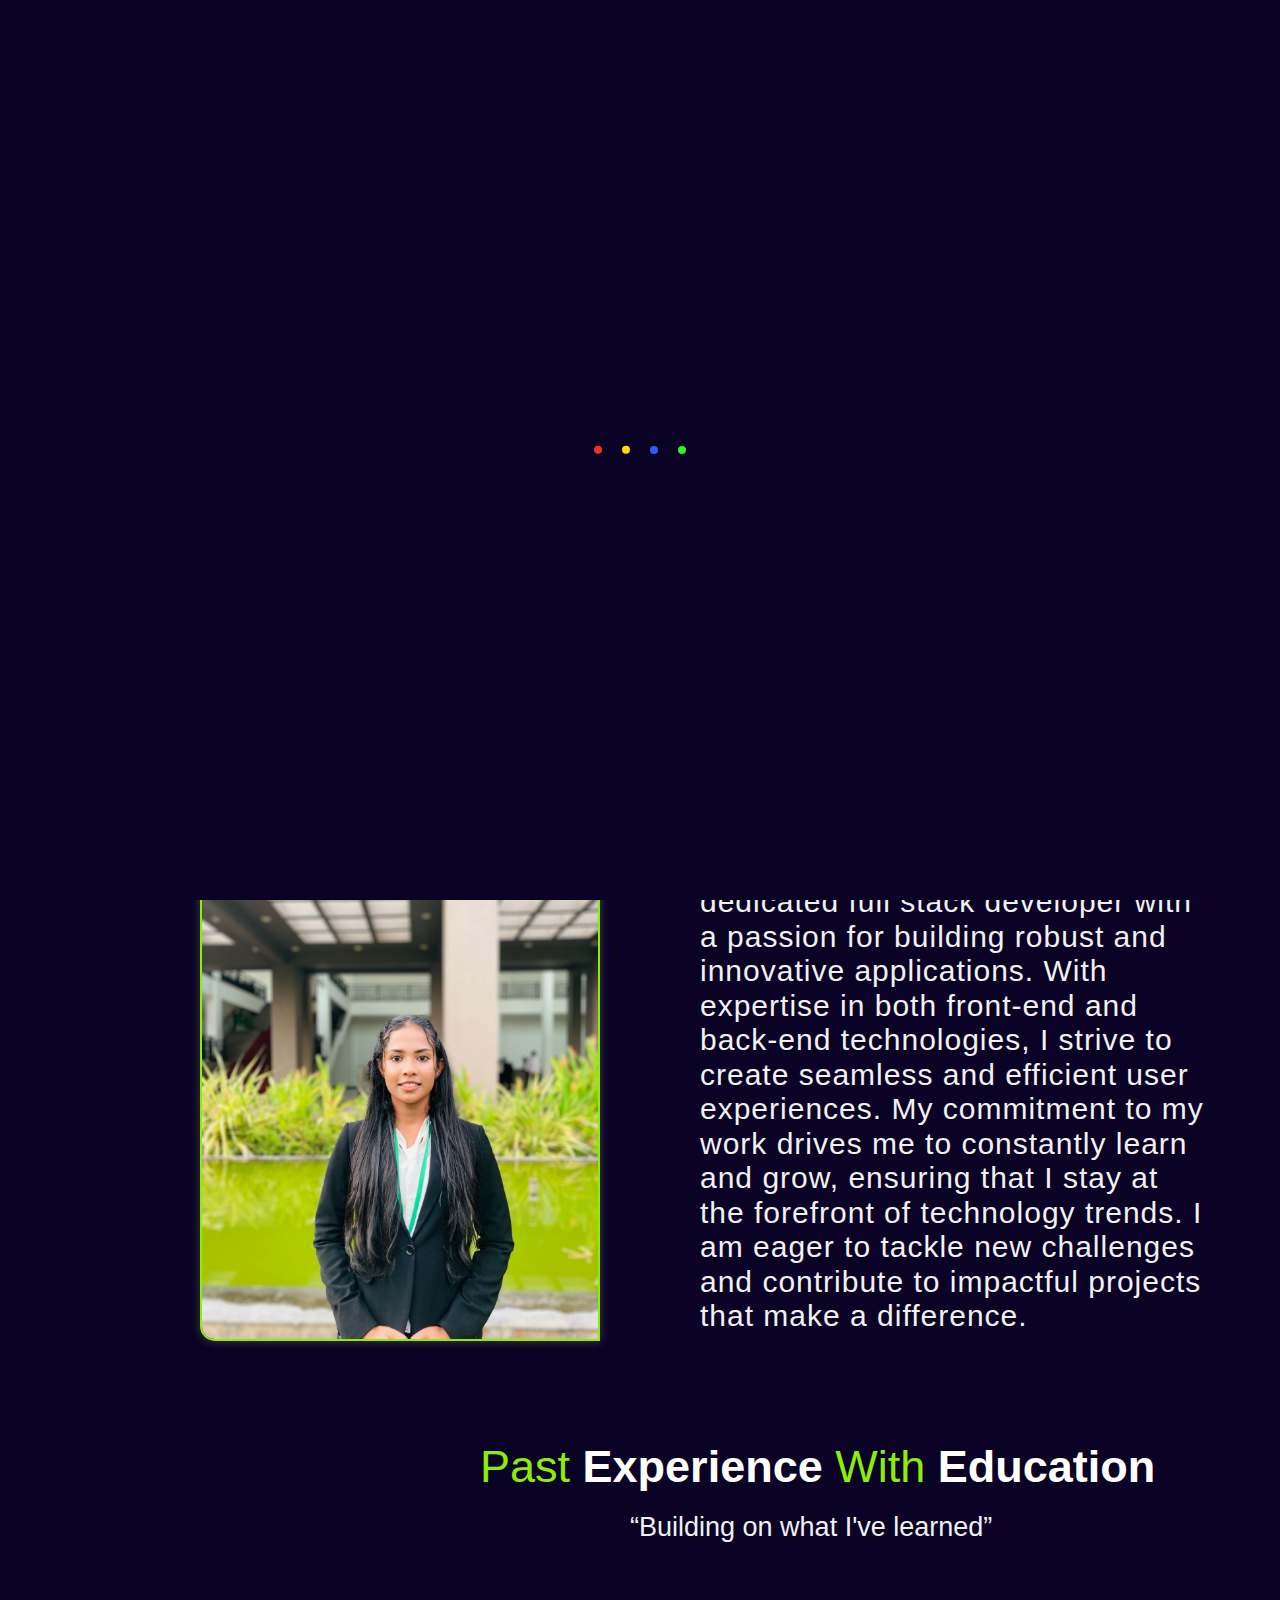
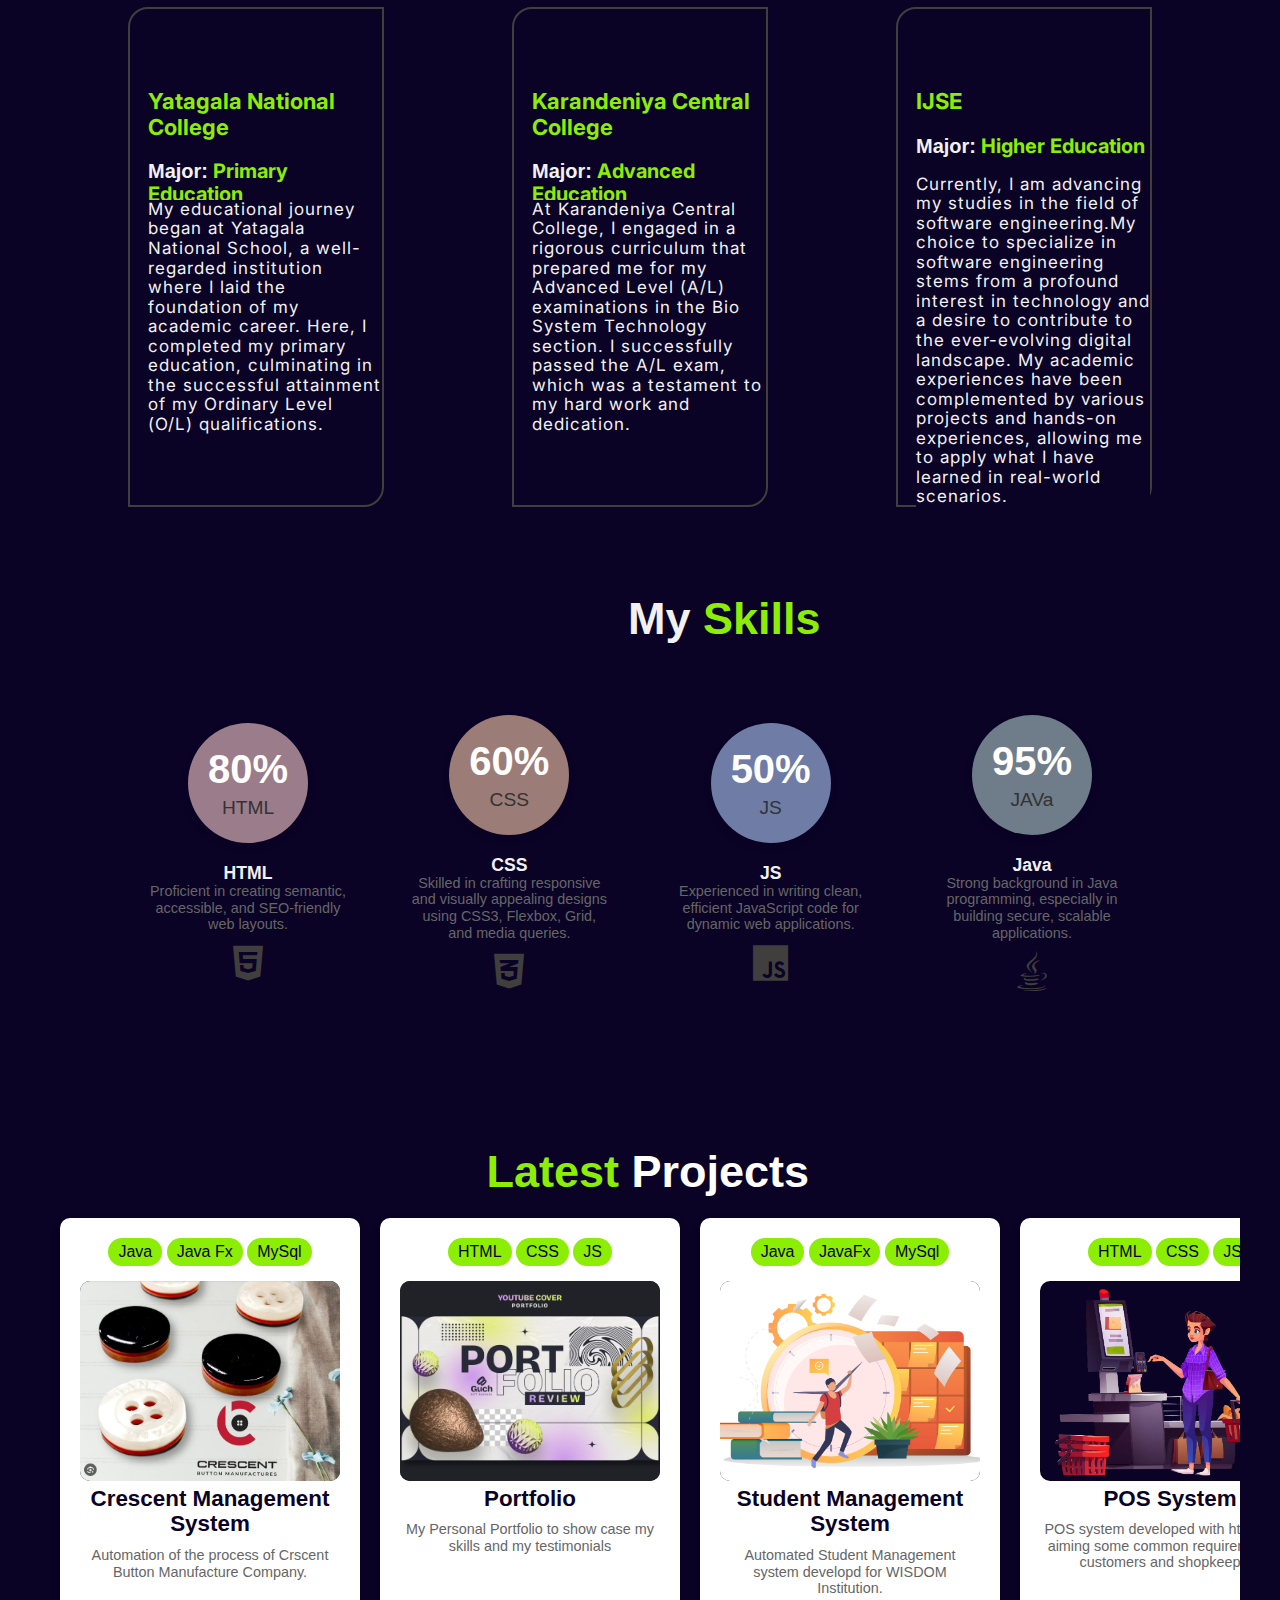
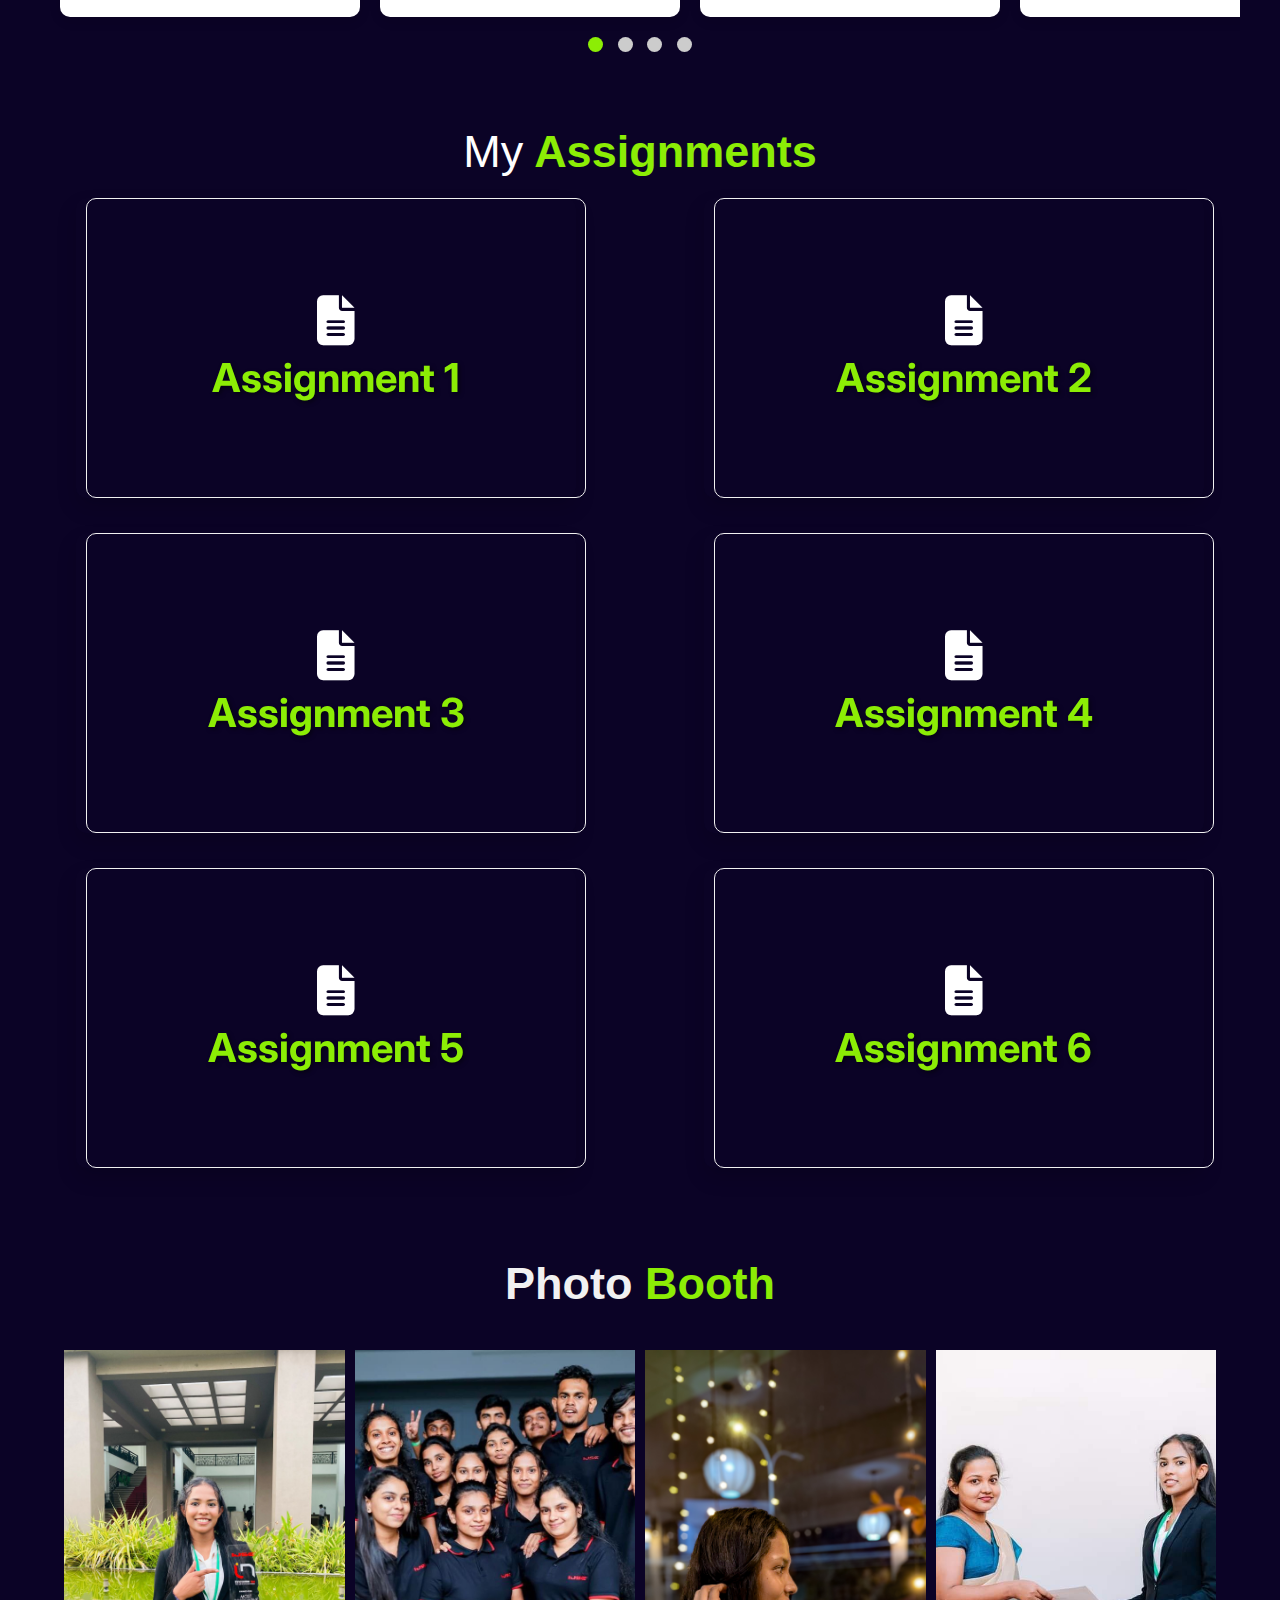
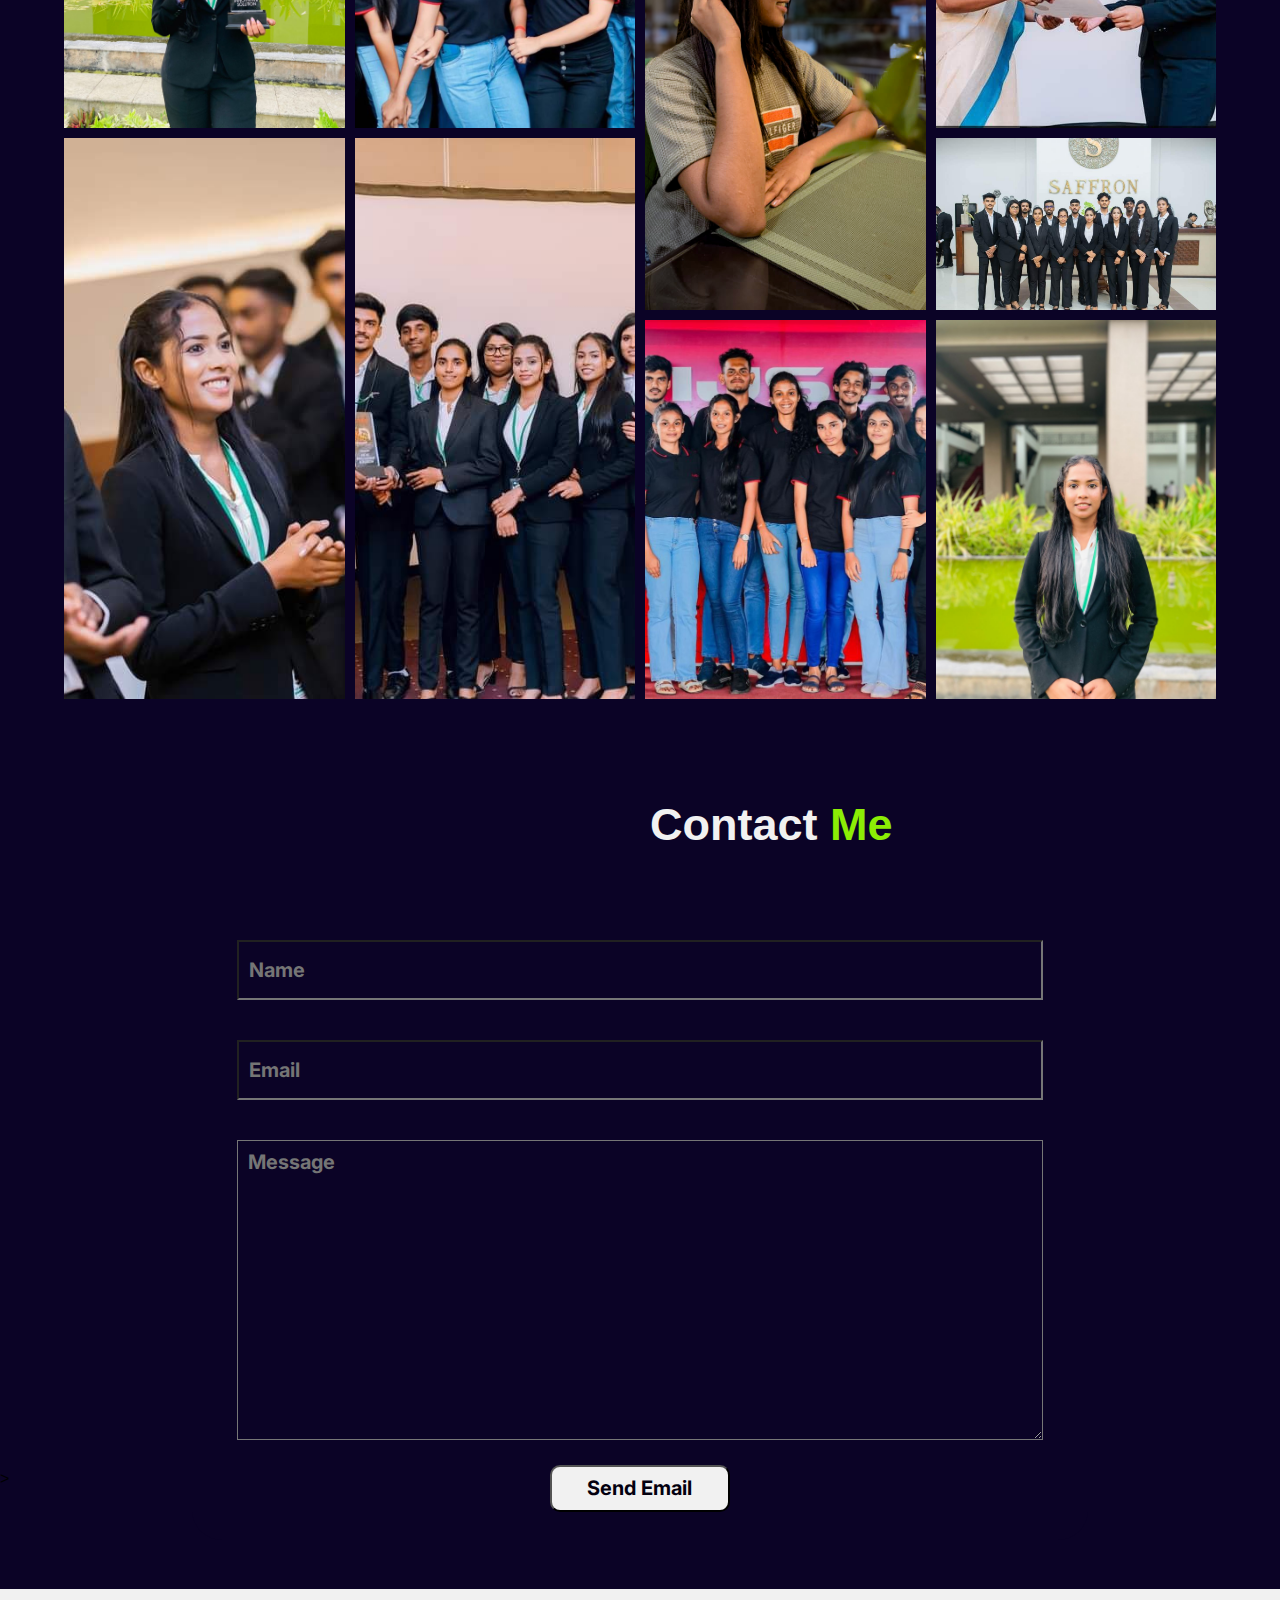
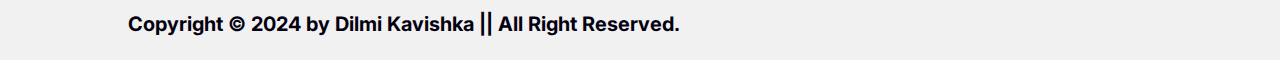
==== commit ce80ce20: "assignments done in main portfolio" ====
--- a/index.html
+++ b/index.html
@@ -301,7 +301,7 @@
                     </div>
                     <div class="card-back">
                         <p class="Description-Assignment">Designing part of this portfolio website. Create the requirement Document, Site map, Wireframe and Mockup of this website.</p>
-                        <a href="https://github.com/dilmikavishka/Assignment-01.git" class="link-Assignment" target="_blank">View On Glucon</a>
+                        <a href="https://github.com/dilmikavishka/Assignment-01/blob/main/README.md" class="link-Assignment" target="_blank">View On Glucon</a>
                         <i class="fas fa-eye icon-back"></i>
                     </div>
                 </div>
@@ -355,7 +355,7 @@
                     </div>
                     <div class="card-back">
                         <p class="Description-Assignment">Styles this portfolio website using CSS.</p>
-                        <a href="#" class="link-Assignment" target="_blank">View On Github</a>
+                        <a href="https://github.com/dilmikavishka/Portfolio.git" class="link-Assignment" target="_blank">View On Github</a>
                         <i class="fas fa-eye icon-back"></i>
                     </div>
                 </div>
@@ -368,37 +368,12 @@
                     </div>
                     <div class="card-back">
                         <p class="Description-Assignment">This POS solution combines user-friendly interfaces with powerful backend capabilities, providing a seamless and efficient sales process.</p>
-                        <a href="#" class="link-Assignment" target="_blank">View On Github</a>
-                        <i class="fas fa-eye icon-back"></i>
-                    </div>
-                </div>
-            </div>
-            <div class="assignment-card">
-                <div class="card-inner">
-                    <div class="card-front">
-                        <i class="fa fa-file-alt icon-assignment"></i>
-                        <h3 class="Title-Assignment">Assignment 7</h3>
-                    </div>
-                    <div class="card-back">
-                        <p class="Description-Assignment">This POS solution combines user-friendly interfaces with powerful backend capabilities, providing a seamless and efficient sales process.</p>
-                        <a href="#" class="link-Assignment" target="_blank">View On Github</a>
-                        <i class="fas fa-eye icon-back"></i>
-                    </div>
-                </div>
-            </div>
-            <div class="assignment-card">
-                <div class="card-inner">
-                    <div class="card-front">
-                        <i class="fa fa-file-alt icon-assignment"></i>
-                        <h3 class="Title-Assignment">Assignment 8</h3>
-                    </div>
-                    <div class="card-back">
-                        <p class="Description-Assignment">The assignment that based on js animation. There are 2 cases in this assignment</p>
-                        <a href="assignments/assignment_8_cases.html" class="link-Assignment" target="_blank">View Cases</a>
-                        <i class="fas fa-eye icon-back"></i>
-                    </div>
-                </div>
-            </div>
+                        <a href="https://github.com/dilmikavishka/My-Pos-System.git" class="link-Assignment" target="_blank">View On Github</a>
+                        <i class="fas fa-eye icon-back"></i>
+                    </div>
+                </div>
+            </div>
+
 
         </div>
     </section>
--- a/css/Style.css
+++ b/css/Style.css
@@ -6,11 +6,7 @@
             scroll-behavior: smooth;
             list-style-type: none;
             text-decoration: none;
-            /*background-color: #09012c;*/
             background-color: #0b0326;
-            /*overflow-x: hidden !important;*/
-            /*background-color: #03000F;*/
-            /*overflow-x: hidden;*/
 
         }
 
@@ -89,7 +85,6 @@
             padding: 10px 20px;
             font-size: 1.2rem;
             animation: slideAnimation 1s ease forwards;
-            /*animation-delay: calc(.3s * var(--i));*/
             opacity: 0;
         }
 
--- a/css/Media.css
+++ b/css/Media.css
@@ -1,3 +1,248 @@
+/*@media all and (max-width:1440px) {*/
+/*    .navList a {*/
+/*        display: inline-block;*/
+/*        color: whitesmoke;*/
+/*        font-weight: 500;*/
+/*        padding: 0px 20px;*/
+/*        font-size: 1.6rem;*/
+/*        animation: slideAnimation 1s ease forwards;*/
+/*        opacity: 0;*/
+/*    }*/
+
+/*    @keyframes slideAnimation {*/
+/*        0% {*/
+/*            opacity: 0;*/
+/*            transform: translateY(100px);*/
+/*        }*/
+
+/*        100% {*/
+/*            opacity: 1;*/
+/*            transform: translateY(0);*/
+/*        }*/
+/*    }*/
+
+/*    #HeroStarter {*/
+/*        position: relative;*/
+/*        font-family: "Inter", sans-serif;*/
+/*        font-size: 140px;*/
+/*        color: #8CED05;*/
+/*        margin-top: 16%;*/
+/*        left: 80%;*/
+/*        transform: translateX(-60%);*/
+/*        text-align: center;*/
+/*        display: inline-block;*/
+/*        width: 100%;*/
+/*        height: 200px;*/
+/*        overflow: hidden;*/
+/*        white-space: nowrap;*/
+/*        box-sizing: border-box;*/
+
+/*    }*/
+
+/*    #HeroPara{*/
+/*        position: relative;*/
+/*        font-family: "Inter", sans-serif;*/
+/*        font-size: 32px;*/
+/*        font-weight: bold;*/
+/*        color: #F1F1F1;*/
+/*        width: 100%;*/
+/*        margin-left:300px;*/
+/*        margin-right: auto;*/
+/*        text-align: center;*/
+/*        margin-top: 1%;*/
+/*    }*/
+
+/*    #about{*/
+/*        margin-left: 350px;*/
+/*    }*/
+
+/*    #aboutStarter {*/
+/*        position: relative;*/
+/*        color: #8CED05;*/
+/*        font-family: "Inter", sans-serif;*/
+/*        font-weight: normal;*/
+/*        font-size: 70px;*/
+/*        width: 100%;*/
+/*        margin-top: 250px;*/
+/*        margin-left: 400px;*/
+
+/*    }*/
+
+/*    #aboutPicture {*/
+/*        margin-top: 80px;*/
+/*        margin-left: 40px;*/
+/*        border-radius: 0px 15px 0px 15px;*/
+/*        width: 600px;*/
+/*        height: 700px;*/
+/*        border: 2px solid #8CED05;*/
+/*        box-shadow: 0 0 10px #413e3e;*/
+/*        overflow: hidden;*/
+/*    }*/
+
+
+/*    #aboutParagraph{*/
+/*        position: absolute;*/
+/*        font-family: "Inter", sans-serif;*/
+/*        color: #F1F1F1;*/
+/*        font-size: 34px;*/
+/*        letter-spacing: 1px;*/
+/*        width: 40% ;*/
+/*        margin-top: -700px;*/
+/*        margin-left: 700px;*/
+/*    }*/
+
+/*    #education{*/
+/*        margin-left: 350px;*/
+/*    }*/
+
+/*    #educationStarter {*/
+/*        position: relative;*/
+/*        color: #8CED05;*/
+/*        font-family: "Inter", sans-serif;*/
+/*        font-weight: normal;*/
+/*        font-size: 70px;*/
+/*        width: 100%;*/
+/*        margin-top: 100px;*/
+/*        margin-left: 300px;*/
+/*        align-items: center;*/
+/*    }*/
+
+/*    #educationStarterDown{*/
+/*        display: none;*/
+/*        position: relative;*/
+/*        color: #F1F1F1;*/
+/*        font-family: "Roboto", sans-serif !important;*/
+/*        font-size: 18px;*/
+/*        margin-left: 630px;*/
+/*        margin-top: 20px;*/
+/*    }*/
+
+/*    #containerEdu {*/
+/*        display: flex;*/
+/*        justify-content: center;*/
+/*        align-items: flex-start;*/
+/*        width: 100%;*/
+/*        flex-wrap: nowrap;*/
+/*        margin-left: 100px;*/
+/*    }*/
+
+/*    .EducationContainer {*/
+/*        position: relative;*/
+/*        color: #F1F1F1;*/
+/*        border: 2px solid #413e3e;*/
+/*        flex: 1;*/
+/*        max-width: 50%;*/
+/*        height: 600px;*/
+/*        border-radius: 20px 0 20px 0;*/
+/*        margin: 20px;*/
+/*        transition: transform 1s ease, border-color 0.3s ease;*/
+/*    }*/
+
+
+
+/*    .EducationContainer:hover {*/
+/*        transform: scale(1.05);*/
+/*        border-color: #6b6b6b;*/
+/*        border-radius: 0px 20px 0px 20px;*/
+/*    }*/
+
+/*    .uniNameEdu{*/
+/*        background-color: transparent;*/
+/*        width: 100%;*/
+/*        position: relative;*/
+/*        color: #8CED05;*/
+/*        font-family: "Inter", sans-serif;*/
+/*        font-weight: bold;*/
+/*        font-size: 22px;*/
+/*        margin-top: 80px;*/
+/*        margin-left: 18px;*/
+/*    }*/
+
+/*    .uniMajorCat{*/
+/*        background-color: transparent;*/
+/*        color: #F1F1F1;*/
+/*    }*/
+
+/*    .uniMajorEdu{*/
+/*        background-color: transparent;*/
+/*        width: 100%;*/
+/*        position: absolute;*/
+/*        color: #8CED05;*/
+/*        font-family: "Inter", sans-serif;*/
+/*        font-weight: bold;*/
+/*        font-size: 20px;*/
+/*        margin-top: 20px;*/
+/*        margin-left: 18px;*/
+/*    }*/
+
+/*    .uniDescEdu{*/
+/*        background-color: transparent;*/
+/*        position: absolute;*/
+/*        color: #F1F1F1;*/
+/*        font-family: "Inter", sans-serif;*/
+/*        font-weight: normal;*/
+/*        font-size: 17px;*/
+/*        margin-top: 60px;*/
+/*        margin-left: 18px;*/
+/*        letter-spacing: 1px;*/
+
+/*    }*/
+
+/*    #skills-section{*/
+/*        margin-left: 350px;*/
+/*    }*/
+
+/*    #projects{*/
+/*        margin-left: 350px;*/
+/*    }*/
+
+/*    #assignments{*/
+/*        margin-left: 350px;*/
+/*    }*/
+/*    #gallery{*/
+/*        margin-left: 350px;*/
+/*    }*/
+/*    #contact{*/
+/*        margin-left: 350px;*/
+/*    }*/
+/*    .gallery-grid {*/
+/*        display: grid;*/
+/*        grid-template-columns: repeat(3, 1fr);*/
+/*        grid-template-rows: auto;*/
+/*        gap: 10px;*/
+/*    }*/
+
+/*    #contactMeStarter {*/
+/*        position: relative;*/
+/*        color: #F1F1F1;*/
+/*        font-family: "Inter", sans-serif;*/
+/*        font-weight: normal;*/
+/*        font-size: 30px;*/
+/*        margin-top: 50px;*/
+/*        margin-left: auto;*/
+/*        margin-right: auto;*/
+/*        text-align: center;*/
+/*        align-items: center;*/
+/*    }*/
+/*    footer {*/
+/*        position: fixed;*/
+/*        bottom: 0;*/
+/*        width: 100%;*/
+/*        color: white;*/
+/*        text-align: center;*/
+/*        padding: 15px;*/
+/*    }*/
+/*    #contactMeForm{*/
+/*        position: relative;*/
+/*        width: 70%;*/
+/*        height: 620px;*/
+/*        left: 15%;*/
+/*        border-radius: 30px;*/
+/*    }*/
+
+/*}*/
+
+
 @media (max-width: 1024px) {
     .gallery-grid {
         grid-template-columns: repeat(3, 1fr);
